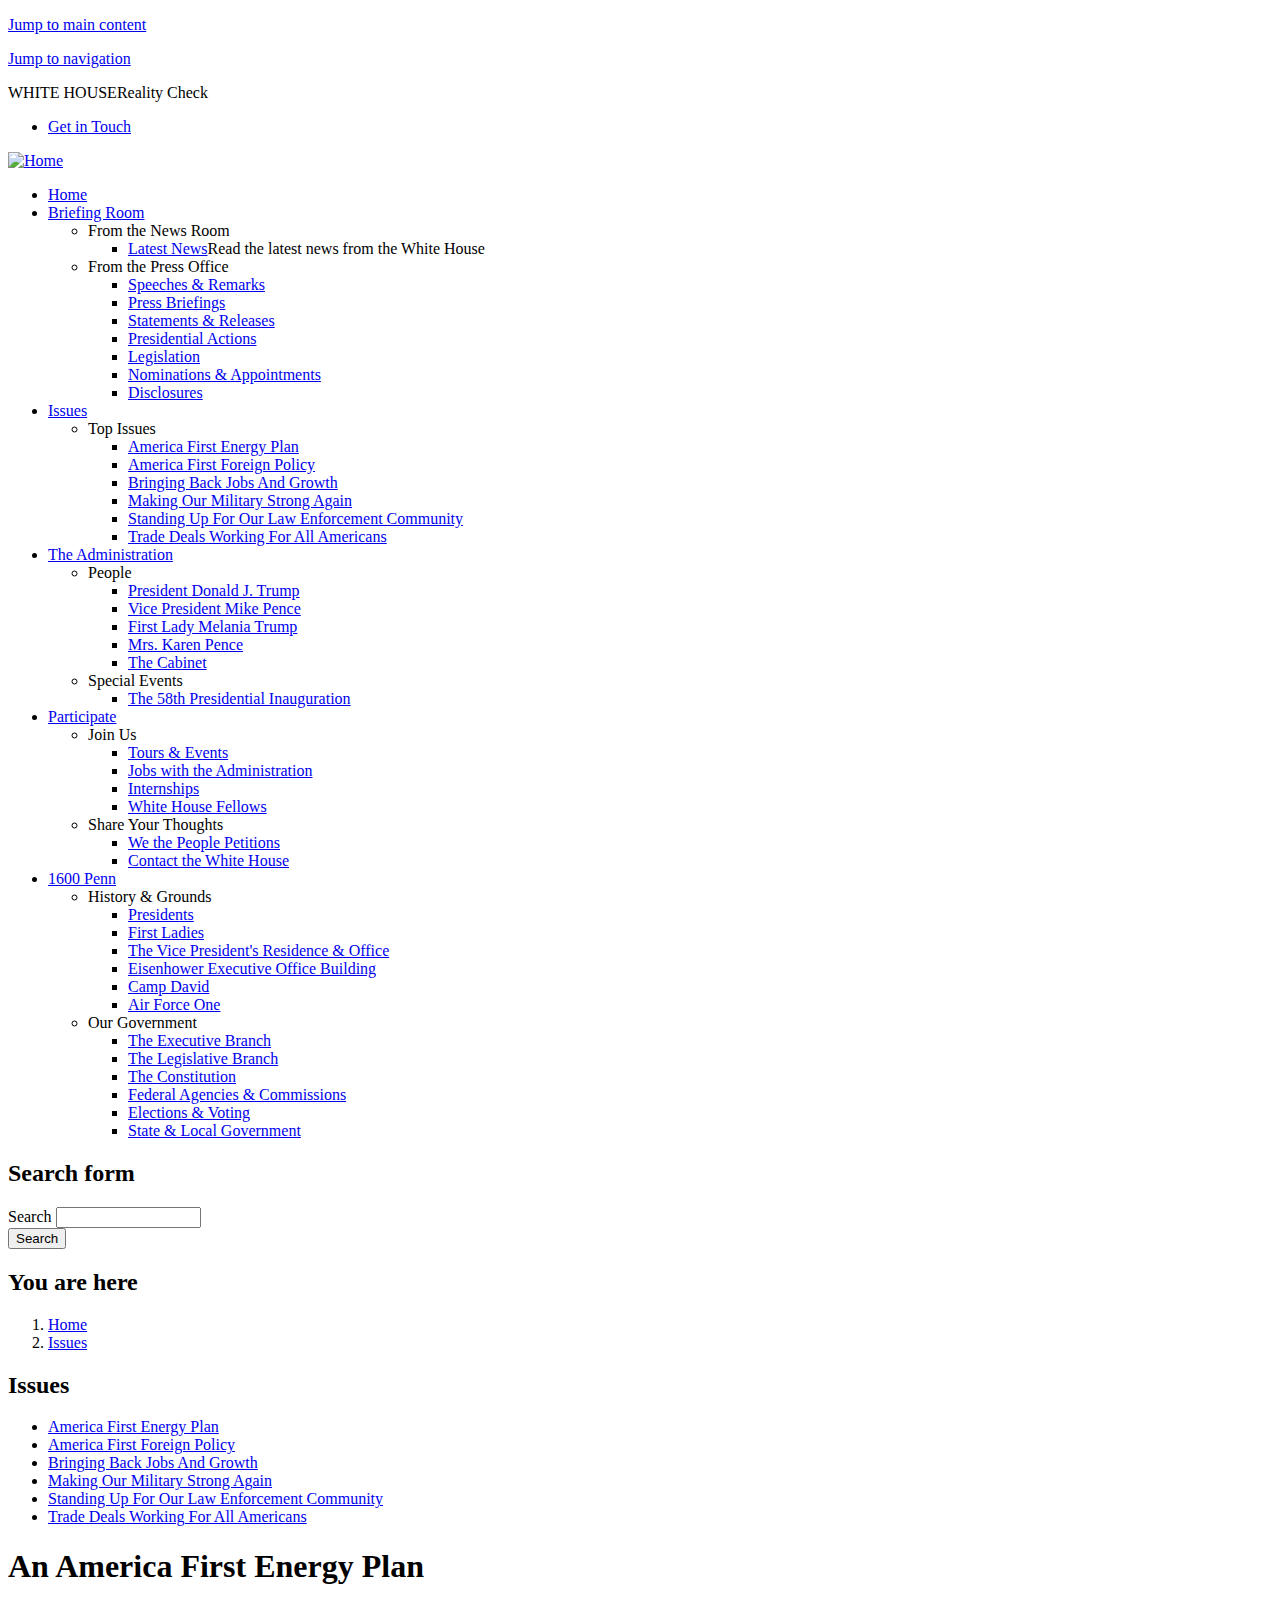
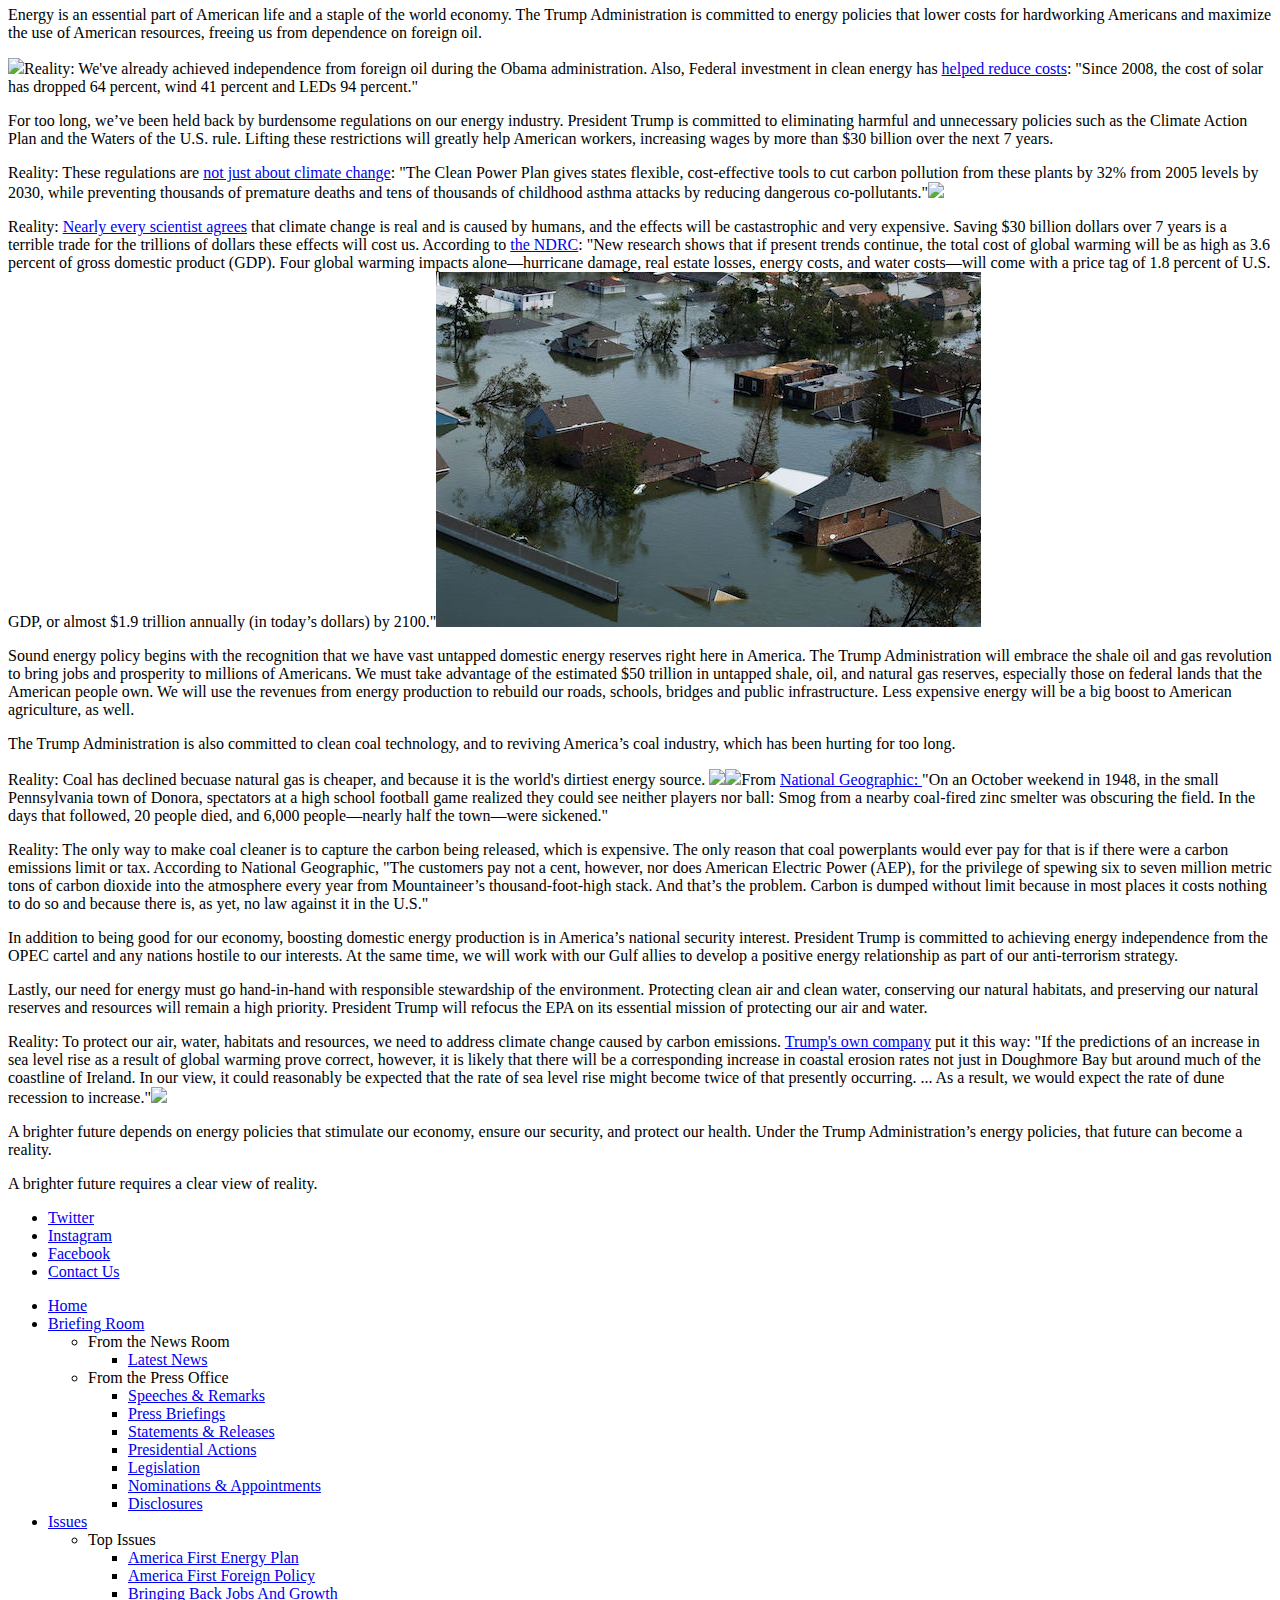
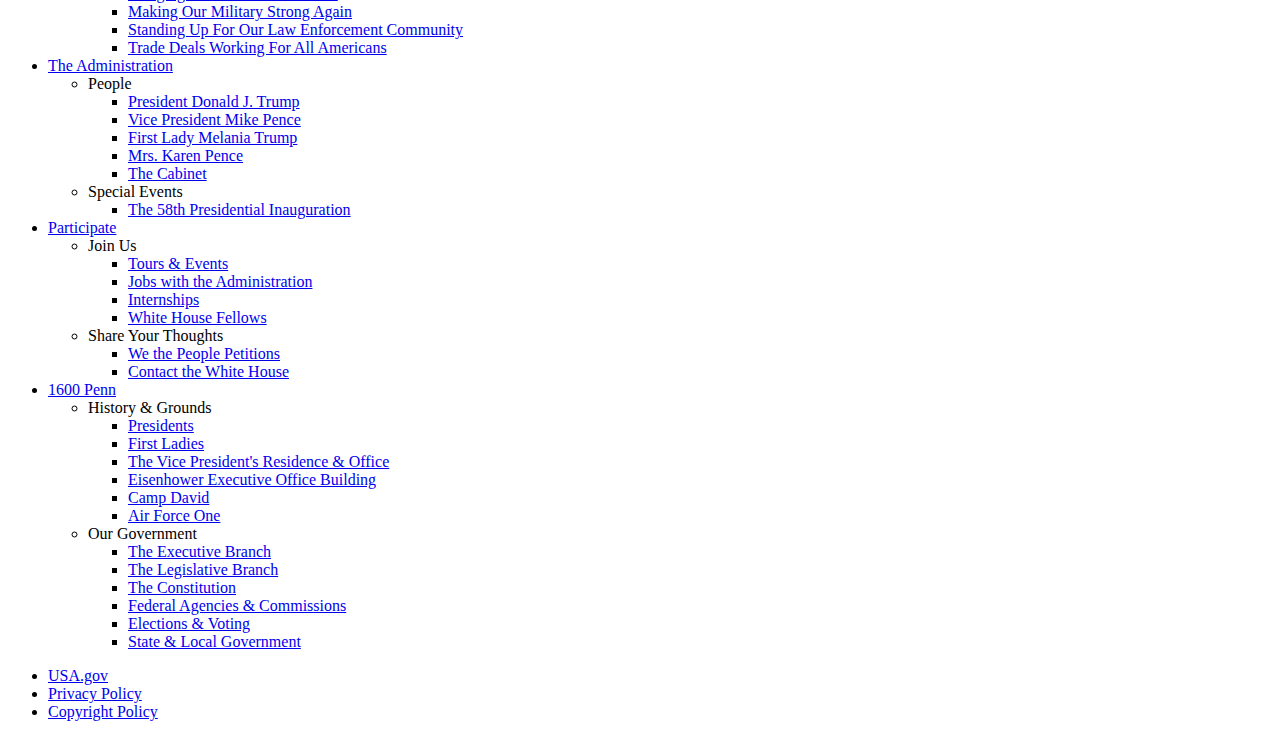
==== america-first-energy.html @ dc8fecbb "law-enforcement-community and trade-deals-working-all-americans" ====
<!DOCTYPE html>
<!--[if IEMobile 7]><html class="iem7"  lang="en" dir="ltr"><![endif]-->
<!--[if lte IE 6]><html class="lt-ie9 lt-ie8 lt-ie7"  lang="en" dir="ltr"><![endif]-->
<!--[if (IE 7)&(!IEMobile)]><html class="lt-ie9 lt-ie8"  lang="en" dir="ltr"><![endif]-->
<!--[if IE 8]><html class="lt-ie9"  lang="en" dir="ltr"><![endif]-->
<!--[if (gte IE 9)|(gt IEMobile 7)]><!--><html  lang="en" dir="ltr" prefix="content: http://purl.org/rss/1.0/modules/content/ dc: http://purl.org/dc/terms/ foaf: http://xmlns.com/foaf/0.1/ og: http://ogp.me/ns# rdfs: http://www.w3.org/2000/01/rdf-schema# sioc: http://rdfs.org/sioc/ns# sioct: http://rdfs.org/sioc/types# skos: http://www.w3.org/2004/02/skos/core# xsd: http://www.w3.org/2001/XMLSchema# fb: http://ogp.me/ns/fb# article: http://ogp.me/ns/article# book: http://ogp.me/ns/book# profile: http://ogp.me/ns/profile# video: http://ogp.me/ns/video#"><!--<![endif]-->

<head>
  <!--[if IE]><![endif]-->
<!--[if IE]><meta http-equiv="X-UA-Compatible" content="IE=edge,chrome=1" />
<![endif]--><meta charset="utf-8" />
  <title>An America First Energy Plan | whitehouserealitycheck.com</title>

      <meta name="MobileOptimized" content="width">
    <meta name="HandheldFriendly" content="true">
    <meta name="viewport" content="width=device-width">
    <meta http-equiv="cleartype" content="on">

  <link type="text/css" rel="stylesheet" href="wh.css" media="all" />
  </head>
<body class="html not-front not-logged-in no-sidebars page-node page-node- page-node-317521 node-type-forall-basic-page section-america-first-energy page-panels" >
      <p class="skip-link">
      <a href="#content-start" class="element-invisible element-focusable">Jump to main content</a>
    </p>
        <p id="skip-link">
      <a href="#block-menu-block-sixteenhundrednav-main" class="element-invisible element-focusable">Jump to navigation</a>
    </p>
      
<!-- !$page_manager_control: Only show these things if the page isn't a node under the control of page manager. -->
<!-- /!$page_manager_control -->

<!-- Main page content -->
<section id="page">
  



<div class="panelizer-view-mode node node-full node-forall-basic-page node-317521">
        <div class="panel-display panel-basic-single-content-col" >
  <header class="panel-panel panel-header">
   <div class="panel-pane pane-panels-mini pane-default-header clearfix"  >
  
  <div class="whr-takeover" id="whr-takeover" style="display:none;"></div>

<div class="whr-header-bg">
  <div class="whr-wrapper">
    <div class="whr-contact-slogan">
      <div class="panel-pane pane-page-slogan" >
  
      
  
  <span class="whr-lead">WHITE HOUSE</span><span class="factcheck">Reality Check</span>
  
  </div>

  <nav class="whr-contact-nav" >
    <div class="menu-block-wrapper menu-block-ctools-sixteenhundred-contact-nav-1 menu-name-sixteenhundred-contact-nav parent-mlid-0 menu-level-1">
  <ul class="menu"><li class="menu__item is-leaf first last leaf menu-mlid-2200426 horizontal-1-level-menu--menu-item whr-contact-nav--horizontal-1-level-menu--menu-item odd depth-1 no-children" data-position="1"><a href="/contact" class="menu__link">Get in Touch</a></li>
</ul></div>
  </nav>
    </div>
  </div>
  <div class="whr-navbar">
    <div class="whr-wrapper">
      <div class="panel-pane pane-page-logo" >
  
      
  
  <a href="/" rel="home" id="logo" title="Home"><img src="wh_logo_seal.png" alt="Home" /></a>
  
  </div>
<div id="block-menu-block-sixteenhundrednav-main"
     class="" tabindex="-1">
  <div id="main-menu-header" class="clearfix">
    <div id="icon-wrapper">
      <a href="#" role='tab' id="main-menu-toggle"><i class="fa fa-bars"></i></a>
    </div>
  </div>
  <div id="main-menu-content">
    <div class="menu-block-wrapper menu-block-ctools-sixteenhundred-main-nav-2 menu-name-sixteenhundred-main-nav parent-mlid-0 menu-level-1">
  <ul class="menu"><li class="first leaf menu-mlid-5816 main-nav--menu-item --main-nav--menu-item odd depth-1 no-children" data-position="1"><a href="/" class="no-header">Home<i class='fa fa-angle-down'></i></a></li>
<li class="expanded menu-mlid-5821 main-nav--menu-item --main-nav--menu-item even depth-1 children children-2" data-position="2"><a href="#">Briefing Room<i class='fa fa-angle-down'></i></a><ul class="menu"><div class="depth-2-wrapper"><li class="first expanded menu-mlid-5846 main-nav--menu-item --main-nav--menu-item odd depth-2 children children-1 menu-featured menu-featured-descs" data-position="1"><span class="nolink">From the News Room</span><ul class="menu-featured__column"><li class="first last leaf menu-mlid-5856 main-nav--menu-item --main-nav--menu-item odd depth-3 no-children" data-position="1"><div class="menu-featured__item"><a href="/blog" title="Read the latest news from the White House" class="menu-featured__link">Latest News</a><span class="menu-featured__description">Read the latest news from the White House</span></div></li>
</ul></li>
<li class="menu__item is-expanded last expanded menu-mlid-77741 main-nav--menu-item --main-nav--menu-item even depth-2 children children-7" data-position="2"><span class="menu__link nolink">From the Press Office</span><ul class="menu"><li class="menu__item is-leaf first leaf menu-mlid-5891 main-nav--menu-item --main-nav--menu-item odd depth-3 no-children" data-position="1"><a href="/briefing-room/speeches-and-remarks" class="menu__link">Speeches &amp; Remarks</a></li>
<li class="menu__item is-leaf leaf menu-mlid-5896 main-nav--menu-item --main-nav--menu-item even depth-3 no-children" data-position="2"><a href="/briefing-room/press-briefings" class="menu__link">Press Briefings</a></li>
<li class="menu__item is-leaf leaf menu-mlid-5901 main-nav--menu-item --main-nav--menu-item odd depth-3 no-children" data-position="3"><a href="/briefing-room/statements-and-releases" class="menu__link">Statements &amp; Releases</a></li>
<li class="menu__item is-parent is-leaf leaf has-children menu-mlid-5911 main-nav--menu-item --main-nav--menu-item even depth-3 no-children" data-position="4"><a href="/briefing-room/presidential-actions" class="menu__link">Presidential Actions</a></li>
<li class="menu__item is-leaf leaf menu-mlid-5916 main-nav--menu-item --main-nav--menu-item odd depth-3 no-children" data-position="5"><a href="/briefing-room/legislation" class="menu__link">Legislation</a></li>
<li class="menu__item is-leaf leaf menu-mlid-142711 main-nav--menu-item --main-nav--menu-item even depth-3 no-children" data-position="6"><a href="/briefing-room/nominations-and-appointments" class="menu__link">Nominations &amp; Appointments</a></li>
<li class="menu__item is-leaf last leaf menu-mlid-142716 main-nav--menu-item --main-nav--menu-item odd depth-3 no-children" data-position="7"><a href="/briefing-room/disclosures" class="menu__link">Disclosures</a></li>
</ul></li>
</div></ul></li>
<li class="expanded active-trail active menu-mlid-5826 main-nav--menu-item --main-nav--menu-item odd depth-1 children children-1" data-position="3"><a href="%" class="active-trail active-trail active">Issues<i class='fa fa-angle-down'></i></a><ul class="menu"><div class="depth-2-wrapper"><li class="menu__item is-active-trail is-expanded first last expanded active-trail menu-mlid-5936 main-nav--menu-item --main-nav--menu-item odd depth-2 children children-6" data-position="1"><span class="menu__link is-active-trail active-trail nolink">Top Issues</span><ul class="menu"><li class="menu__item is-active is-active-trail is-leaf first leaf active-trail active menu-mlid-2200631 main-nav--menu-item --main-nav--menu-item odd depth-3 no-children" data-position="1"><a href="/america-first-energy.html" class="menu__link is-active-trail is-active-trail active-trail active-trail active">America First Energy Plan</a></li>
<li class="menu__item is-leaf leaf menu-mlid-2200636 main-nav--menu-item --main-nav--menu-item even depth-3 no-children" data-position="2"><a href="/america-first-foreign-policy.html" class="menu__link">America First Foreign Policy</a></li>
<li class="menu__item is-leaf leaf menu-mlid-2200626 main-nav--menu-item --main-nav--menu-item odd depth-3 no-children" data-position="3"><a href="/bringing-back-jobs-and-growth.html" class="menu__link">Bringing Back Jobs And Growth</a></li>
<li class="menu__item is-leaf leaf menu-mlid-2200646 main-nav--menu-item --main-nav--menu-item even depth-3 no-children" data-position="4"><a href="/making-our-military-strong-again.html" class="menu__link">Making Our Military Strong Again</a></li>
<li class="menu__item is-leaf leaf menu-mlid-2200641 main-nav--menu-item --main-nav--menu-item odd depth-3 no-children" data-position="5"><a href="/law-enforcement-community.html" class="menu__link">Standing Up For Our Law Enforcement Community</a></li>
<li class="menu__item is-leaf last leaf menu-mlid-2200711 main-nav--menu-item --main-nav--menu-item even depth-3 no-children" data-position="6"><a href="/trade-deals-working-all-americans.html" class="menu__link">Trade Deals Working For All Americans</a></li>
</ul></li>
</div></ul></li>
<li class="expanded menu-mlid-5831 main-nav--menu-item --main-nav--menu-item even depth-1 children children-2" data-position="4"><a href="#">The Administration<i class='fa fa-angle-down'></i></a><ul class="menu"><div class="depth-2-wrapper"><li class="menu__item is-expanded first expanded menu-mlid-6076 main-nav--menu-item --main-nav--menu-item odd depth-2 children children-5" data-position="1"><span class="menu__link nolink">People</span><ul class="menu"><li class="menu__item is-leaf first leaf menu-mlid-45996 main-nav--menu-item --main-nav--menu-item odd depth-3 no-children" data-position="1"><a href="/administration/president-trump" class="menu__link">President Donald J. Trump</a></li>
<li class="menu__item is-leaf leaf menu-mlid-46116 main-nav--menu-item --main-nav--menu-item even depth-3 no-children" data-position="2"><a href="/administration/vice-president-pence" class="menu__link">Vice President Mike Pence</a></li>
<li class="menu__item is-leaf leaf menu-mlid-45356 main-nav--menu-item --main-nav--menu-item odd depth-3 no-children" data-position="3"><a href="/administration/first-lady-melania-trump" class="menu__link">First Lady Melania Trump</a></li>
<li class="menu__item is-leaf leaf menu-mlid-45961 main-nav--menu-item --main-nav--menu-item even depth-3 no-children" data-position="4"><a href="/administration/karen-pence" class="menu__link">Mrs. Karen Pence</a></li>
<li class="menu__item is-leaf last leaf menu-mlid-35121 main-nav--menu-item --main-nav--menu-item odd depth-3 no-children" data-position="5"><a href="/administration/cabinet" class="menu__link">The Cabinet</a></li>
</ul></li>
<li class="menu__item is-expanded last expanded menu-mlid-6091 main-nav--menu-item --main-nav--menu-item even depth-2 children children-1" data-position="2"><span class="menu__link nolink">Special Events</span><ul class="menu"><li class="menu__item is-leaf first last leaf menu-mlid-6176 main-nav--menu-item --main-nav--menu-item odd depth-3 no-children" data-position="1"><a href="/" class="menu__link">The 58th Presidential Inauguration</a></li>
</ul></li>
</div></ul></li>
<li class="expanded menu-mlid-5836 main-nav--menu-item --main-nav--menu-item odd depth-1 children children-2" data-position="5"><a href="#">Participate<i class='fa fa-angle-down'></i></a><ul class="menu"><div class="depth-2-wrapper"><li class="menu__item is-expanded first expanded menu-mlid-6196 main-nav--menu-item --main-nav--menu-item odd depth-2 children children-4" data-position="1"><span class="menu__link nolink">Join Us</span><ul class="menu"><li class="menu__item is-leaf first leaf menu-mlid-108026 main-nav--menu-item --main-nav--menu-item odd depth-3 no-children" data-position="1"><a href="/participate/tours-and-events" class="menu__link">Tours &amp; Events</a></li>
<li class="menu__item is-leaf leaf menu-mlid-6241 main-nav--menu-item --main-nav--menu-item even depth-3 no-children" data-position="2"><a href="/" class="menu__link">Jobs with the Administration</a></li>
<li class="menu__item is-parent is-leaf leaf has-children menu-mlid-112596 main-nav--menu-item --main-nav--menu-item odd depth-3 no-children" data-position="3"><a href="/participate/internships" class="menu__link">Internships</a></li>
<li class="menu__item is-parent is-leaf last leaf has-children menu-mlid-207321 main-nav--menu-item --main-nav--menu-item even depth-3 no-children" data-position="4"><a href="/participate/fellows" class="menu__link">White House Fellows</a></li>
</ul></li>
<li class="menu__item is-expanded last expanded menu-mlid-6201 main-nav--menu-item --main-nav--menu-item even depth-2 children children-2" data-position="2"><span class="menu__link nolink">Share Your Thoughts</span><ul class="menu"><li class="menu__item is-leaf first leaf menu-mlid-6261 main-nav--menu-item --main-nav--menu-item odd depth-3 no-children" data-position="1"><a href="/" class="menu__link">We the People Petitions</a></li>
<li class="menu__item is-leaf last leaf menu-mlid-6266 main-nav--menu-item --main-nav--menu-item even depth-3 no-children" data-position="2"><a href="/contact" class="menu__link">Contact the White House</a></li>
</ul></li>
</div></ul></li>
<li class="last expanded menu-mlid-5841 main-nav--menu-item --main-nav--menu-item even depth-1 children children-2" data-position="6"><a href="#">1600 Penn<i class='fa fa-angle-down'></i></a><ul class="menu"><div class="depth-2-wrapper"><li class="menu__item is-expanded first expanded menu-mlid-6296 main-nav--menu-item --main-nav--menu-item odd depth-2 children children-6" data-position="1"><span class="menu__link nolink">History &amp; Grounds</span><ul class="menu"><li class="menu__item is-leaf first leaf menu-mlid-86676 main-nav--menu-item --main-nav--menu-item odd depth-3 no-children" data-position="1"><a href="/1600/Presidents" class="menu__link">Presidents</a></li>
<li class="menu__item is-leaf leaf menu-mlid-86891 main-nav--menu-item --main-nav--menu-item even depth-3 no-children" data-position="2"><a href="/1600/first-ladies" class="menu__link">First Ladies</a></li>
<li class="menu__item is-leaf leaf menu-mlid-93186 main-nav--menu-item --main-nav--menu-item odd depth-3 no-children" data-position="3"><a href="/1600/vp-residence" class="menu__link">The Vice President&#039;s Residence &amp; Office</a></li>
<li class="menu__item is-leaf leaf menu-mlid-93191 main-nav--menu-item --main-nav--menu-item even depth-3 no-children" data-position="4"><a href="/1600/eeob" class="menu__link">Eisenhower Executive Office Building</a></li>
<li class="menu__item is-leaf leaf menu-mlid-93181 main-nav--menu-item --main-nav--menu-item odd depth-3 no-children" data-position="5"><a href="/1600/camp-david" class="menu__link">Camp David</a></li>
<li class="menu__item is-leaf last leaf menu-mlid-91831 main-nav--menu-item --main-nav--menu-item even depth-3 no-children" data-position="6"><a href="/1600/air-force-one" class="menu__link">Air Force One</a></li>
</ul></li>
<li class="menu__item is-expanded last expanded menu-mlid-6301 main-nav--menu-item --main-nav--menu-item even depth-2 children children-6" data-position="2"><span class="menu__link nolink">Our Government</span><ul class="menu"><li class="menu__item is-leaf first leaf menu-mlid-93196 main-nav--menu-item --main-nav--menu-item odd depth-3 no-children" data-position="1"><a href="/1600/executive-branch" class="menu__link">The Executive Branch</a></li>
<li class="menu__item is-leaf leaf menu-mlid-93201 main-nav--menu-item --main-nav--menu-item even depth-3 no-children" data-position="2"><a href="/1600/legislative-branch" class="menu__link">The Legislative Branch</a></li>
<li class="menu__item is-leaf leaf menu-mlid-93211 main-nav--menu-item --main-nav--menu-item odd depth-3 no-children" data-position="3"><a href="/1600/constitution" class="menu__link">The Constitution</a></li>
<li class="menu__item is-leaf leaf menu-mlid-93216 main-nav--menu-item --main-nav--menu-item even depth-3 no-children" data-position="4"><a href="/1600/federal-agencies-and-commissions" class="menu__link">Federal Agencies &amp; Commissions</a></li>
<li class="menu__item is-leaf leaf menu-mlid-93231 main-nav--menu-item --main-nav--menu-item odd depth-3 no-children" data-position="5"><a href="/1600/elections-and-voting" class="menu__link">Elections &amp; Voting</a></li>
<li class="menu__item is-leaf last leaf menu-mlid-93226 main-nav--menu-item --main-nav--menu-item even depth-3 no-children" data-position="6"><a href="/1600/state-and-local-government" class="menu__link">State &amp; Local Government</a></li>
</ul></li>
</div></ul></li>
</ul></div>
  </div>
</div>
<div class="panel-pane pane-block pane-search-form sitewide-header--search-form" >
  
      
  
  <form action="search" method="get" id="search-block-form" accept-charset="UTF-8"><div><div class="container-inline">
      <h2 class="element-invisible">Search form</h2>
    <div class="form-item form-type-textfield form-item-query">
  <label class="element-invisible" for="edit-search-block-form--2">Search </label>
 <input title="Enter the terms you wish to search for." type="text" id="edit-search-block-form--2" name="query" value="" size="15" maxlength="128" class="form-text" />
</div>
<div class="form-actions form-wrapper" id="edit-actions"><input type="submit" id="edit-submit" name="op" value="Search" class="form-submit" /></div><input type="hidden" name="affiliate" value="wh" />
</div>
</div></form>
  
  </div>
    </div>
  </div>
</div>
<div class="whr-wrapper">
  <div class="panel-pane pane-page-breadcrumb" >
  
      
  
  <nav class="breadcrumb" role="navigation"><h2 class="element-invisible">You are here</h2><ol><li><a href="/">Home</a></li><li><a href="/america-first-energy.html" class="active">Issues</a></li></ol></nav>
  
  </div>
</div>


</div>
  </header>
    <div class="panel-panel panel-wrapper panel-col-section-all">

      <div class="panel-panel panel-col panel-col-section-menu">
       <div class="panel-pane pane-block pane-menu-block-forall-secondary-nav" >
  
        <h2 class="pane-title"><span class="active-trail nolink">Issues</span></h2>
    
  
  <div class="menu-block-wrapper menu-block-forall_secondary_nav menu-name-sixteenhundred-main-nav parent-mlid-0 menu-level-3">
  <ul class="menu"><li class="menu__item is-leaf first leaf odd depth-3 no-children" data-position="1"><a href="/america-first-energy.html" class="menu__link active">America First Energy Plan</a></li>
<li class="menu__item is-leaf leaf even depth-3 no-children" data-position="2"><a href="/america-first-foreign-policy.html" class="menu__link">America First Foreign Policy</a></li>
<li class="menu__item is-leaf leaf odd depth-3 no-children" data-position="3"><a href="/bringing-back-jobs-and-growth.html" class="menu__link">Bringing Back Jobs And Growth</a></li>
<li class="menu__item is-leaf leaf even depth-3 no-children" data-position="4"><a href="/making-our-military-strong-again.html" class="menu__link">Making Our Military Strong Again</a></li>
<li class="menu__item is-leaf leaf odd depth-3 no-children" data-position="5"><a href="/law-enforcement-community.html" class="menu__link">Standing Up For Our Law Enforcement Community</a></li>
<li class="menu__item is-leaf last leaf even depth-3 no-children" data-position="6"><a href="/trade-deals-working-all-americans.html" class="menu__link">Trade Deals Working For All Americans</a></li>
</ul></div>

  
  </div>
      </div>

      <div id="content-start" class="panel-panel panel-col panel-col-section-content" tabindex="-1">
       <div class="panel-pane pane-node-title" >
  
      
  
  <h1>An America First Energy Plan</h1>

  
  </div>
<div class="panel-pane pane-entity-field pane-node-field-forall-basic-page-body" >
  
      
  
  <div class="field field-name-field-forall-basic-page-body field-type-text-long field-label-hidden forall-body"><div class="field-items"><div class="field-item even"><p>
	Energy is an essential part of American life and a staple of the world economy. The Trump Administration is committed to energy policies that lower costs for hardworking Americans and maximize the use of American resources, freeing us from dependence on foreign oil.</p><p> <span class="factcheck"><img src="us_energy_imports.png" class="factcheckbox" /><span class="factcheck">Reality: We've already achieved independence from foreign oil during the Obama administration. Also, Federal investment in clean energy has <a href="https://obamawhitehouse.archives.gov/the-record/climate">helped reduce costs</a>: "Since 2008, the cost of solar has dropped 64 percent, wind 41 percent and LEDs 94 percent."</span></p>

<p>
	For too long, we’ve been held back by burdensome regulations on our energy industry. President Trump is committed to eliminating harmful and unnecessary policies such as the Climate Action Plan and the Waters of the U.S. rule. Lifting these restrictions will greatly help American workers, increasing wages by more than $30 billion over the next 7 years.</p><p><span class="factcheck">Reality: These regulations are <a href="https://obamawhitehouse.archives.gov/the-record/climate">not just about climate change</a>: "The Clean Power Plan gives states flexible, cost-effective tools to cut carbon pollution from these plants by 32% from 2005 levels by 2030, while preventing thousands of premature deaths and tens of thousands of childhood asthma attacks by reducing dangerous co-pollutants."<img src="asthma.jpg"/></span></p><p><span class="factcheck">Reality: <a href="http://climate.nasa.gov/scientific-consensus/">Nearly every scientist agrees</a> that climate change is real and is caused by humans, and the effects will be castastrophic and very expensive. Saving $30 billion dollars over 7 years is a terrible trade for the trillions of dollars these effects will cost us. According to <a href="https://www.nrdc.org/sites/default/files/cost.pdf">the NDRC</a>: "New research shows that if present trends continue, the total cost of global warming will be as high as 3.6 percent of gross domestic product (GDP). Four global warming impacts alone—hurricane damage, real estate losses, energy costs, and water costs—will come with a price tag of 1.8 percent of U.S. GDP, or almost $1.9 trillion annually (in today’s dollars) by 2100."<img src="FEMA_-_18094_-_Photograph_by_Jocelyn_Augustino_taken_on_08-30-2005_in_Louisiana.jpg"/></span></p>

<p>
	Sound energy policy begins with the recognition that we have vast untapped domestic energy reserves right here in America. The Trump Administration will embrace the shale oil and gas revolution to bring jobs and prosperity to millions of Americans. We must take advantage of the estimated $50 trillion in untapped shale, oil, and natural gas reserves, especially those on federal lands that the American people own. We will use the revenues from energy production to rebuild our roads, schools, bridges and public infrastructure. Less expensive energy will be a big boost to American agriculture, as well.</p>

<p>
	The Trump Administration is also committed to clean coal technology, and to reviving America’s coal industry, which has been hurting for too long.</p>
  
<p class="factcheck">Reality: Coal has declined becuase natural gas is cheaper, and because it is the world's dirtiest energy source. <img src="natural_gas_vs_coal_price.png"/><img src="donora-oct.-30-960x450_c.jpg" class="factcheckbox" />From <a href="http://ngm.nationalgeographic.com/2014/04/coal/nijhuis-text">National Geographic: </a>"On an October weekend in 1948, in the small Pennsylvania town of Donora, spectators at a high school football game realized they could see neither players nor ball: Smog from a nearby coal-fired zinc smelter was obscuring the field. In the days that followed, 20 people died, and 6,000 people—nearly half the town—were sickened."</p><p class="factcheck">Reality: The only way to make coal cleaner is to capture the carbon being released, which is expensive. The only reason that coal powerplants would ever pay for that is if there were a carbon emissions limit or tax. According to National Geographic, "The customers pay not a cent, however, nor does American Electric Power (AEP), for the privilege of spewing six to seven million metric tons of carbon dioxide into the atmosphere every year from Mountaineer’s thousand-foot-high stack. And that’s the problem. Carbon is dumped without limit because in most places it costs nothing to do so and because there is, as yet, no law against it in the U.S."</p>

<p>
	In addition to being good for our economy, boosting domestic energy production is in America’s national security interest. President Trump is committed to achieving energy independence from the OPEC cartel and any nations hostile to our interests. At the same time, we will work with our Gulf allies to develop a positive energy relationship as part of our anti-terrorism strategy.</p>

<p>
	Lastly, our need for energy must go hand-in-hand with responsible stewardship of the environment. Protecting clean air and clean water, conserving our natural habitats, and preserving our natural reserves and resources will remain a high priority. President Trump will refocus the EPA on its essential mission of protecting our air and water.</p>

<p class="factcheck">Reality: To protect our air, water, habitats and resources, we need to address climate change caused by carbon emissions. <a href="http://www.politico.com/story/2016/05/donald-trump-climate-change-golf-course-223436">Trump's own company</a> put it this way: "If the predictions of an increase in sea level rise as a result of global warming prove correct, however, it is likely that there will be a corresponding increase in coastal erosion rates not just in Doughmore Bay but around much of the coastline of Ireland. In our view, it could reasonably be expected that the rate of sea level rise might become twice of that presently occurring. ... As a result, we would expect the rate of dune recession to increase."<img src="house_erosion.jpg" /></p>

<p>
	A brighter future depends on energy policies that stimulate our economy, ensure our security, and protect our health. Under the Trump Administration’s energy policies, that future can become a reality.</p>
<p class="factcheck">A brighter future requires a clear view of reality.</p>
</div></div></div>
  
  </div>
      </div>

      <div class="panel-panel panel-col panel-col-section-share">
        <div id = "section-share-wrapper">
                  </div>
      </div>

    </div>
  <footer class="panel-panel panel-footer">
  
  <footer class="panel-pane pane-panels-mini pane-default-sitewide-footer sitewide-footer" >
    <div class="sitewide-footer__wrapper">
      
  <nav class="sitewide-footer--social-nav" >
    <div class="menu-block-wrapper menu-block-ctools-sixteenhundred-social-nav-1 menu-name-sixteenhundred-social-nav parent-mlid-0 menu-level-1">
  <ul class="menu"><li class="menu__item is-leaf first leaf menu-mlid-6411 horizontal-social-menu--menu-item sitewide-footer--social-nav--horizontal-social-menu--menu-item odd depth-1 no-children" data-position="1"><a href="http://twitter.com/" class="menu__link" title="Follow the Whitehouse on Twitter."><span class="fa fa-twitter"></span><span class="element-invisible">Twitter</span></a></li>
<li class="menu__item is-leaf leaf menu-mlid-6416 horizontal-social-menu--menu-item sitewide-footer--social-nav--horizontal-social-menu--menu-item even depth-1 no-children" data-position="2"><a href="http://instagram.com/" class="menu__link" title="See the Whitehouse on Instagram."><span class="fa fa-instagram"></span><span class="element-invisible">Instagram</span></a></li>
<li class="menu__item is-leaf leaf menu-mlid-6421 horizontal-social-menu--menu-item sitewide-footer--social-nav--horizontal-social-menu--menu-item odd depth-1 no-children" data-position="3"><a href="http://facebook.com/" class="menu__link" title="Like the Whitehouse on Facebook."><span class="fa fa-facebook"></span><span class="element-invisible">Facebook</span></a></li>
<li class="menu__item is-leaf last leaf menu-mlid-6441 horizontal-social-menu--menu-item sitewide-footer--social-nav--horizontal-social-menu--menu-item even depth-1 no-children" data-position="4"><a href="/contact" class="menu__link sitewide-footer--social-nav__border sitewide-footer--social-nav__contact-link" title="Contact the Whitehouse."><span class="fa fa-comment"></span><span class="element-invisible">Contact Us</span></a></li>
</ul></div>
  </nav>

  <nav class="panel-pane pane-menu-tree pane-sixteenhundred-main-nav sitewide-footer--main-nav horizontal-3-level-menu" >
    <div class="menu-block-wrapper menu-block-ctools-sixteenhundred-main-nav-1 menu-name-sixteenhundred-main-nav parent-mlid-0 menu-level-1">
  <ul class="menu"><li class="menu__item is-leaf first leaf menu-mlid-5816 horizontal-3-level-menu--menu-item sitewide-footer--main-nav--horizontal-3-level-menu--menu-item sitewide-footer--main-nav--menu-level-1 horizontal-3-level-menu__top-item odd depth-1 no-children" data-position="1"><a href="/" class="menu__link no-header">Home</a></li>
<li class="menu__item is-expanded expanded menu-mlid-5821 horizontal-3-level-menu--menu-item sitewide-footer--main-nav--horizontal-3-level-menu--menu-item sitewide-footer--main-nav--menu-level-1 even depth-1 children children-2" data-position="2"><a href="/blog" class="menu__link">Briefing Room</a><ul class="menu"><li class="menu__item is-expanded first expanded menu-mlid-5846 horizontal-3-level-menu--menu-item sitewide-footer--main-nav--horizontal-3-level-menu--menu-item sitewide-footer--main-nav--menu-level-2 odd depth-2 children children-1 menu-featured menu-featured-descs" data-position="1"><span class="menu__link nolink">From the News Room</span><ul class="menu"><li class="menu__item is-leaf first last leaf menu-mlid-5856 horizontal-3-level-menu--menu-item sitewide-footer--main-nav--horizontal-3-level-menu--menu-item sitewide-footer--main-nav--menu-level-3 odd depth-3 no-children" data-position="1"><a href="/blog" title="Read the latest news from the White House" class="menu__link">Latest News</a></li>
</ul></li>
<li class="menu__item is-expanded last expanded menu-mlid-77741 horizontal-3-level-menu--menu-item sitewide-footer--main-nav--horizontal-3-level-menu--menu-item sitewide-footer--main-nav--menu-level-2 even depth-2 children children-7" data-position="2"><span class="menu__link nolink">From the Press Office</span><ul class="menu"><li class="menu__item is-leaf first leaf menu-mlid-5891 horizontal-3-level-menu--menu-item sitewide-footer--main-nav--horizontal-3-level-menu--menu-item sitewide-footer--main-nav--menu-level-3 odd depth-3 no-children" data-position="1"><a href="/briefing-room/speeches-and-remarks" class="menu__link">Speeches &amp; Remarks</a></li>
<li class="menu__item is-leaf leaf menu-mlid-5896 horizontal-3-level-menu--menu-item sitewide-footer--main-nav--horizontal-3-level-menu--menu-item sitewide-footer--main-nav--menu-level-3 even depth-3 no-children" data-position="2"><a href="/briefing-room/press-briefings" class="menu__link">Press Briefings</a></li>
<li class="menu__item is-leaf leaf menu-mlid-5901 horizontal-3-level-menu--menu-item sitewide-footer--main-nav--horizontal-3-level-menu--menu-item sitewide-footer--main-nav--menu-level-3 odd depth-3 no-children" data-position="3"><a href="/briefing-room/statements-and-releases" class="menu__link">Statements &amp; Releases</a></li>
<li class="menu__item is-parent is-leaf leaf has-children menu-mlid-5911 horizontal-3-level-menu--menu-item sitewide-footer--main-nav--horizontal-3-level-menu--menu-item sitewide-footer--main-nav--menu-level-3 even depth-3 no-children" data-position="4"><a href="/briefing-room/presidential-actions" class="menu__link">Presidential Actions</a></li>
<li class="menu__item is-leaf leaf menu-mlid-5916 horizontal-3-level-menu--menu-item sitewide-footer--main-nav--horizontal-3-level-menu--menu-item sitewide-footer--main-nav--menu-level-3 odd depth-3 no-children" data-position="5"><a href="/briefing-room/legislation" class="menu__link">Legislation</a></li>
<li class="menu__item is-leaf leaf menu-mlid-142711 horizontal-3-level-menu--menu-item sitewide-footer--main-nav--horizontal-3-level-menu--menu-item sitewide-footer--main-nav--menu-level-3 even depth-3 no-children" data-position="6"><a href="/briefing-room/nominations-and-appointments" class="menu__link">Nominations &amp; Appointments</a></li>
<li class="menu__item is-leaf last leaf menu-mlid-142716 horizontal-3-level-menu--menu-item sitewide-footer--main-nav--horizontal-3-level-menu--menu-item sitewide-footer--main-nav--menu-level-3 odd depth-3 no-children" data-position="7"><a href="/briefing-room/disclosures" class="menu__link">Disclosures</a></li>
</ul></li>
</ul></li>
<li class="menu__item is-active is-active-trail is-expanded expanded active-trail active menu-mlid-5826 horizontal-3-level-menu--menu-item sitewide-footer--main-nav--horizontal-3-level-menu--menu-item sitewide-footer--main-nav--menu-level-1 odd depth-1 children children-1" data-position="3"><a href="/america-first-energy.html" class="menu__link is-active-trail active-trail active">Issues</a><ul class="menu"><li class="menu__item is-active-trail is-expanded first last expanded active-trail menu-mlid-5936 horizontal-3-level-menu--menu-item sitewide-footer--main-nav--horizontal-3-level-menu--menu-item sitewide-footer--main-nav--menu-level-2 odd depth-2 children children-6" data-position="1"><span class="menu__link is-active-trail active-trail nolink">Top Issues</span><ul class="menu"><li class="menu__item is-active is-active-trail is-leaf first leaf active-trail active menu-mlid-2200631 horizontal-3-level-menu--menu-item sitewide-footer--main-nav--horizontal-3-level-menu--menu-item sitewide-footer--main-nav--menu-level-3 odd depth-3 no-children" data-position="1"><a href="/america-first-energy.html" class="menu__link is-active-trail active-trail active">America First Energy Plan</a></li>
<li class="menu__item is-leaf leaf menu-mlid-2200636 horizontal-3-level-menu--menu-item sitewide-footer--main-nav--horizontal-3-level-menu--menu-item sitewide-footer--main-nav--menu-level-3 even depth-3 no-children" data-position="2"><a href="/america-first-foreign-policy.html" class="menu__link">America First Foreign Policy</a></li>
<li class="menu__item is-leaf leaf menu-mlid-2200626 horizontal-3-level-menu--menu-item sitewide-footer--main-nav--horizontal-3-level-menu--menu-item sitewide-footer--main-nav--menu-level-3 odd depth-3 no-children" data-position="3"><a href="/bringing-back-jobs-and-growth.html" class="menu__link">Bringing Back Jobs And Growth</a></li>
<li class="menu__item is-leaf leaf menu-mlid-2200646 horizontal-3-level-menu--menu-item sitewide-footer--main-nav--horizontal-3-level-menu--menu-item sitewide-footer--main-nav--menu-level-3 even depth-3 no-children" data-position="4"><a href="/making-our-military-strong-again.html" class="menu__link">Making Our Military Strong Again</a></li>
<li class="menu__item is-leaf leaf menu-mlid-2200641 horizontal-3-level-menu--menu-item sitewide-footer--main-nav--horizontal-3-level-menu--menu-item sitewide-footer--main-nav--menu-level-3 odd depth-3 no-children" data-position="5"><a href="/law-enforcement-community.html" class="menu__link">Standing Up For Our Law Enforcement Community</a></li>
<li class="menu__item is-leaf last leaf menu-mlid-2200711 horizontal-3-level-menu--menu-item sitewide-footer--main-nav--horizontal-3-level-menu--menu-item sitewide-footer--main-nav--menu-level-3 even depth-3 no-children" data-position="6"><a href="/trade-deals-working-all-americans.html" class="menu__link">Trade Deals Working For All Americans</a></li>
</ul></li>
</ul></li>
<li class="menu__item is-expanded expanded menu-mlid-5831 horizontal-3-level-menu--menu-item sitewide-footer--main-nav--horizontal-3-level-menu--menu-item sitewide-footer--main-nav--menu-level-1 even depth-1 children children-2" data-position="4"><a href="/administration/president-trump" class="menu__link">The Administration</a><ul class="menu"><li class="menu__item is-expanded first expanded menu-mlid-6076 horizontal-3-level-menu--menu-item sitewide-footer--main-nav--horizontal-3-level-menu--menu-item sitewide-footer--main-nav--menu-level-2 odd depth-2 children children-5" data-position="1"><span class="menu__link nolink">People</span><ul class="menu"><li class="menu__item is-leaf first leaf menu-mlid-45996 horizontal-3-level-menu--menu-item sitewide-footer--main-nav--horizontal-3-level-menu--menu-item sitewide-footer--main-nav--menu-level-3 odd depth-3 no-children" data-position="1"><a href="/administration/president-trump" class="menu__link">President Donald J. Trump</a></li>
<li class="menu__item is-leaf leaf menu-mlid-46116 horizontal-3-level-menu--menu-item sitewide-footer--main-nav--horizontal-3-level-menu--menu-item sitewide-footer--main-nav--menu-level-3 even depth-3 no-children" data-position="2"><a href="/administration/vice-president-pence" class="menu__link">Vice President Mike Pence</a></li>
<li class="menu__item is-leaf leaf menu-mlid-45356 horizontal-3-level-menu--menu-item sitewide-footer--main-nav--horizontal-3-level-menu--menu-item sitewide-footer--main-nav--menu-level-3 odd depth-3 no-children" data-position="3"><a href="/administration/first-lady-melania-trump" class="menu__link">First Lady Melania Trump</a></li>
<li class="menu__item is-leaf leaf menu-mlid-45961 horizontal-3-level-menu--menu-item sitewide-footer--main-nav--horizontal-3-level-menu--menu-item sitewide-footer--main-nav--menu-level-3 even depth-3 no-children" data-position="4"><a href="/administration/karen-pence" class="menu__link">Mrs. Karen Pence</a></li>
<li class="menu__item is-leaf last leaf menu-mlid-35121 horizontal-3-level-menu--menu-item sitewide-footer--main-nav--horizontal-3-level-menu--menu-item sitewide-footer--main-nav--menu-level-3 odd depth-3 no-children" data-position="5"><a href="/administration/cabinet" class="menu__link">The Cabinet</a></li>
</ul></li>
<li class="menu__item is-expanded last expanded menu-mlid-6091 horizontal-3-level-menu--menu-item sitewide-footer--main-nav--horizontal-3-level-menu--menu-item sitewide-footer--main-nav--menu-level-2 even depth-2 children children-1" data-position="2"><span class="menu__link nolink">Special Events</span><ul class="menu"><li class="menu__item is-leaf first last leaf menu-mlid-6176 horizontal-3-level-menu--menu-item sitewide-footer--main-nav--horizontal-3-level-menu--menu-item sitewide-footer--main-nav--menu-level-3 odd depth-3 no-children" data-position="1"><a href="/" class="menu__link">The 58th Presidential Inauguration</a></li>
</ul></li>
</ul></li>
<li class="menu__item is-expanded expanded menu-mlid-5836 horizontal-3-level-menu--menu-item sitewide-footer--main-nav--horizontal-3-level-menu--menu-item sitewide-footer--main-nav--menu-level-1 odd depth-1 children children-2" data-position="5"><a href="/participate/tours-and-events" class="menu__link">Participate</a><ul class="menu"><li class="menu__item is-expanded first expanded menu-mlid-6196 horizontal-3-level-menu--menu-item sitewide-footer--main-nav--horizontal-3-level-menu--menu-item sitewide-footer--main-nav--menu-level-2 odd depth-2 children children-4" data-position="1"><span class="menu__link nolink">Join Us</span><ul class="menu"><li class="menu__item is-leaf first leaf menu-mlid-108026 horizontal-3-level-menu--menu-item sitewide-footer--main-nav--horizontal-3-level-menu--menu-item sitewide-footer--main-nav--menu-level-3 odd depth-3 no-children" data-position="1"><a href="/participate/tours-and-events" class="menu__link">Tours &amp; Events</a></li>
<li class="menu__item is-leaf leaf menu-mlid-6241 horizontal-3-level-menu--menu-item sitewide-footer--main-nav--horizontal-3-level-menu--menu-item sitewide-footer--main-nav--menu-level-3 even depth-3 no-children" data-position="2"><a href="https://apply.whitehouse.gov" class="menu__link">Jobs with the Administration</a></li>
<li class="menu__item is-parent is-leaf leaf has-children menu-mlid-112596 horizontal-3-level-menu--menu-item sitewide-footer--main-nav--horizontal-3-level-menu--menu-item sitewide-footer--main-nav--menu-level-3 odd depth-3 no-children" data-position="3"><a href="/participate/internships" class="menu__link">Internships</a></li>
<li class="menu__item is-parent is-leaf last leaf has-children menu-mlid-207321 horizontal-3-level-menu--menu-item sitewide-footer--main-nav--horizontal-3-level-menu--menu-item sitewide-footer--main-nav--menu-level-3 even depth-3 no-children" data-position="4"><a href="/participate/fellows" class="menu__link">White House Fellows</a></li>
</ul></li>
<li class="menu__item is-expanded last expanded menu-mlid-6201 horizontal-3-level-menu--menu-item sitewide-footer--main-nav--horizontal-3-level-menu--menu-item sitewide-footer--main-nav--menu-level-2 even depth-2 children children-2" data-position="2"><span class="menu__link nolink">Share Your Thoughts</span><ul class="menu"><li class="menu__item is-leaf first leaf menu-mlid-6261 horizontal-3-level-menu--menu-item sitewide-footer--main-nav--horizontal-3-level-menu--menu-item sitewide-footer--main-nav--menu-level-3 odd depth-3 no-children" data-position="1"><a href="https://petitions.whitehouse.gov" class="menu__link">We the People Petitions</a></li>
<li class="menu__item is-leaf last leaf menu-mlid-6266 horizontal-3-level-menu--menu-item sitewide-footer--main-nav--horizontal-3-level-menu--menu-item sitewide-footer--main-nav--menu-level-3 even depth-3 no-children" data-position="2"><a href="/contact" class="menu__link">Contact the White House</a></li>
</ul></li>
</ul></li>
<li class="menu__item is-expanded last expanded menu-mlid-5841 horizontal-3-level-menu--menu-item sitewide-footer--main-nav--horizontal-3-level-menu--menu-item sitewide-footer--main-nav--menu-level-1 even depth-1 children children-2" data-position="6"><a href="/1600/Presidents" class="menu__link">1600 Penn</a><ul class="menu"><li class="menu__item is-expanded first expanded menu-mlid-6296 horizontal-3-level-menu--menu-item sitewide-footer--main-nav--horizontal-3-level-menu--menu-item sitewide-footer--main-nav--menu-level-2 odd depth-2 children children-6" data-position="1"><span class="menu__link nolink">History &amp; Grounds</span><ul class="menu"><li class="menu__item is-leaf first leaf menu-mlid-86676 horizontal-3-level-menu--menu-item sitewide-footer--main-nav--horizontal-3-level-menu--menu-item sitewide-footer--main-nav--menu-level-3 odd depth-3 no-children" data-position="1"><a href="/1600/Presidents" class="menu__link">Presidents</a></li>
<li class="menu__item is-leaf leaf menu-mlid-86891 horizontal-3-level-menu--menu-item sitewide-footer--main-nav--horizontal-3-level-menu--menu-item sitewide-footer--main-nav--menu-level-3 even depth-3 no-children" data-position="2"><a href="/1600/first-ladies" class="menu__link">First Ladies</a></li>
<li class="menu__item is-leaf leaf menu-mlid-93186 horizontal-3-level-menu--menu-item sitewide-footer--main-nav--horizontal-3-level-menu--menu-item sitewide-footer--main-nav--menu-level-3 odd depth-3 no-children" data-position="3"><a href="/1600/vp-residence" class="menu__link">The Vice President&#039;s Residence &amp; Office</a></li>
<li class="menu__item is-leaf leaf menu-mlid-93191 horizontal-3-level-menu--menu-item sitewide-footer--main-nav--horizontal-3-level-menu--menu-item sitewide-footer--main-nav--menu-level-3 even depth-3 no-children" data-position="4"><a href="/1600/eeob" class="menu__link">Eisenhower Executive Office Building</a></li>
<li class="menu__item is-leaf leaf menu-mlid-93181 horizontal-3-level-menu--menu-item sitewide-footer--main-nav--horizontal-3-level-menu--menu-item sitewide-footer--main-nav--menu-level-3 odd depth-3 no-children" data-position="5"><a href="/1600/camp-david" class="menu__link">Camp David</a></li>
<li class="menu__item is-leaf last leaf menu-mlid-91831 horizontal-3-level-menu--menu-item sitewide-footer--main-nav--horizontal-3-level-menu--menu-item sitewide-footer--main-nav--menu-level-3 even depth-3 no-children" data-position="6"><a href="/1600/air-force-one" class="menu__link">Air Force One</a></li>
</ul></li>
<li class="menu__item is-expanded last expanded menu-mlid-6301 horizontal-3-level-menu--menu-item sitewide-footer--main-nav--horizontal-3-level-menu--menu-item sitewide-footer--main-nav--menu-level-2 even depth-2 children children-6" data-position="2"><span class="menu__link nolink">Our Government</span><ul class="menu"><li class="menu__item is-leaf first leaf menu-mlid-93196 horizontal-3-level-menu--menu-item sitewide-footer--main-nav--horizontal-3-level-menu--menu-item sitewide-footer--main-nav--menu-level-3 odd depth-3 no-children" data-position="1"><a href="/1600/executive-branch" class="menu__link">The Executive Branch</a></li>
<li class="menu__item is-leaf leaf menu-mlid-93201 horizontal-3-level-menu--menu-item sitewide-footer--main-nav--horizontal-3-level-menu--menu-item sitewide-footer--main-nav--menu-level-3 even depth-3 no-children" data-position="2"><a href="/1600/legislative-branch" class="menu__link">The Legislative Branch</a></li>
<li class="menu__item is-leaf leaf menu-mlid-93211 horizontal-3-level-menu--menu-item sitewide-footer--main-nav--horizontal-3-level-menu--menu-item sitewide-footer--main-nav--menu-level-3 odd depth-3 no-children" data-position="3"><a href="/1600/constitution" class="menu__link">The Constitution</a></li>
<li class="menu__item is-leaf leaf menu-mlid-93216 horizontal-3-level-menu--menu-item sitewide-footer--main-nav--horizontal-3-level-menu--menu-item sitewide-footer--main-nav--menu-level-3 even depth-3 no-children" data-position="4"><a href="/1600/federal-agencies-and-commissions" class="menu__link">Federal Agencies &amp; Commissions</a></li>
<li class="menu__item is-leaf leaf menu-mlid-93231 horizontal-3-level-menu--menu-item sitewide-footer--main-nav--horizontal-3-level-menu--menu-item sitewide-footer--main-nav--menu-level-3 odd depth-3 no-children" data-position="5"><a href="/1600/elections-and-voting" class="menu__link">Elections &amp; Voting</a></li>
<li class="menu__item is-leaf last leaf menu-mlid-93226 horizontal-3-level-menu--menu-item sitewide-footer--main-nav--horizontal-3-level-menu--menu-item sitewide-footer--main-nav--menu-level-3 even depth-3 no-children" data-position="6"><a href="/1600/state-and-local-government" class="menu__link">State &amp; Local Government</a></li>
</ul></li>
</ul></li>
</ul></div>
  </nav>

  <nav class="sitewide-footer--utility-nav" >
    <div class="menu-block-wrapper menu-block-ctools-sixteenhundred-nav-utility-1 menu-name-sixteenhundred-nav-utility parent-mlid-0 menu-level-1">
  <ul class="menu"><li class="menu__item is-leaf first leaf menu-mlid-6471 horizontal-1-level-menu--menu-item sitewide-footer--utility-nav--horizontal-1-level-menu--menu-item odd depth-1 no-children" data-position="1"><a href="http://www.usa.gov" title="More information about the government." class="menu__link">USA.gov</a></li>
<li class="menu__item is-leaf leaf menu-mlid-2200436 horizontal-1-level-menu--menu-item sitewide-footer--utility-nav--horizontal-1-level-menu--menu-item even depth-1 no-children" data-position="2"><a href="/privacy" class="menu__link">Privacy Policy</a></li>
<li class="menu__item is-leaf last leaf menu-mlid-2201076 horizontal-1-level-menu--menu-item sitewide-footer--utility-nav--horizontal-1-level-menu--menu-item odd depth-1 no-children" data-position="3"><a href="https://edit-45.whitehouse.gov/copyright" class="menu__link">Copyright Policy</a></li>
</ul></div>
  </nav>
    </div>
  </footer>
  </footer>
</div>
</div>
</section>
<!-- /Main page content -->
  
<!--[if lte IE 9]>

</body>
</html>
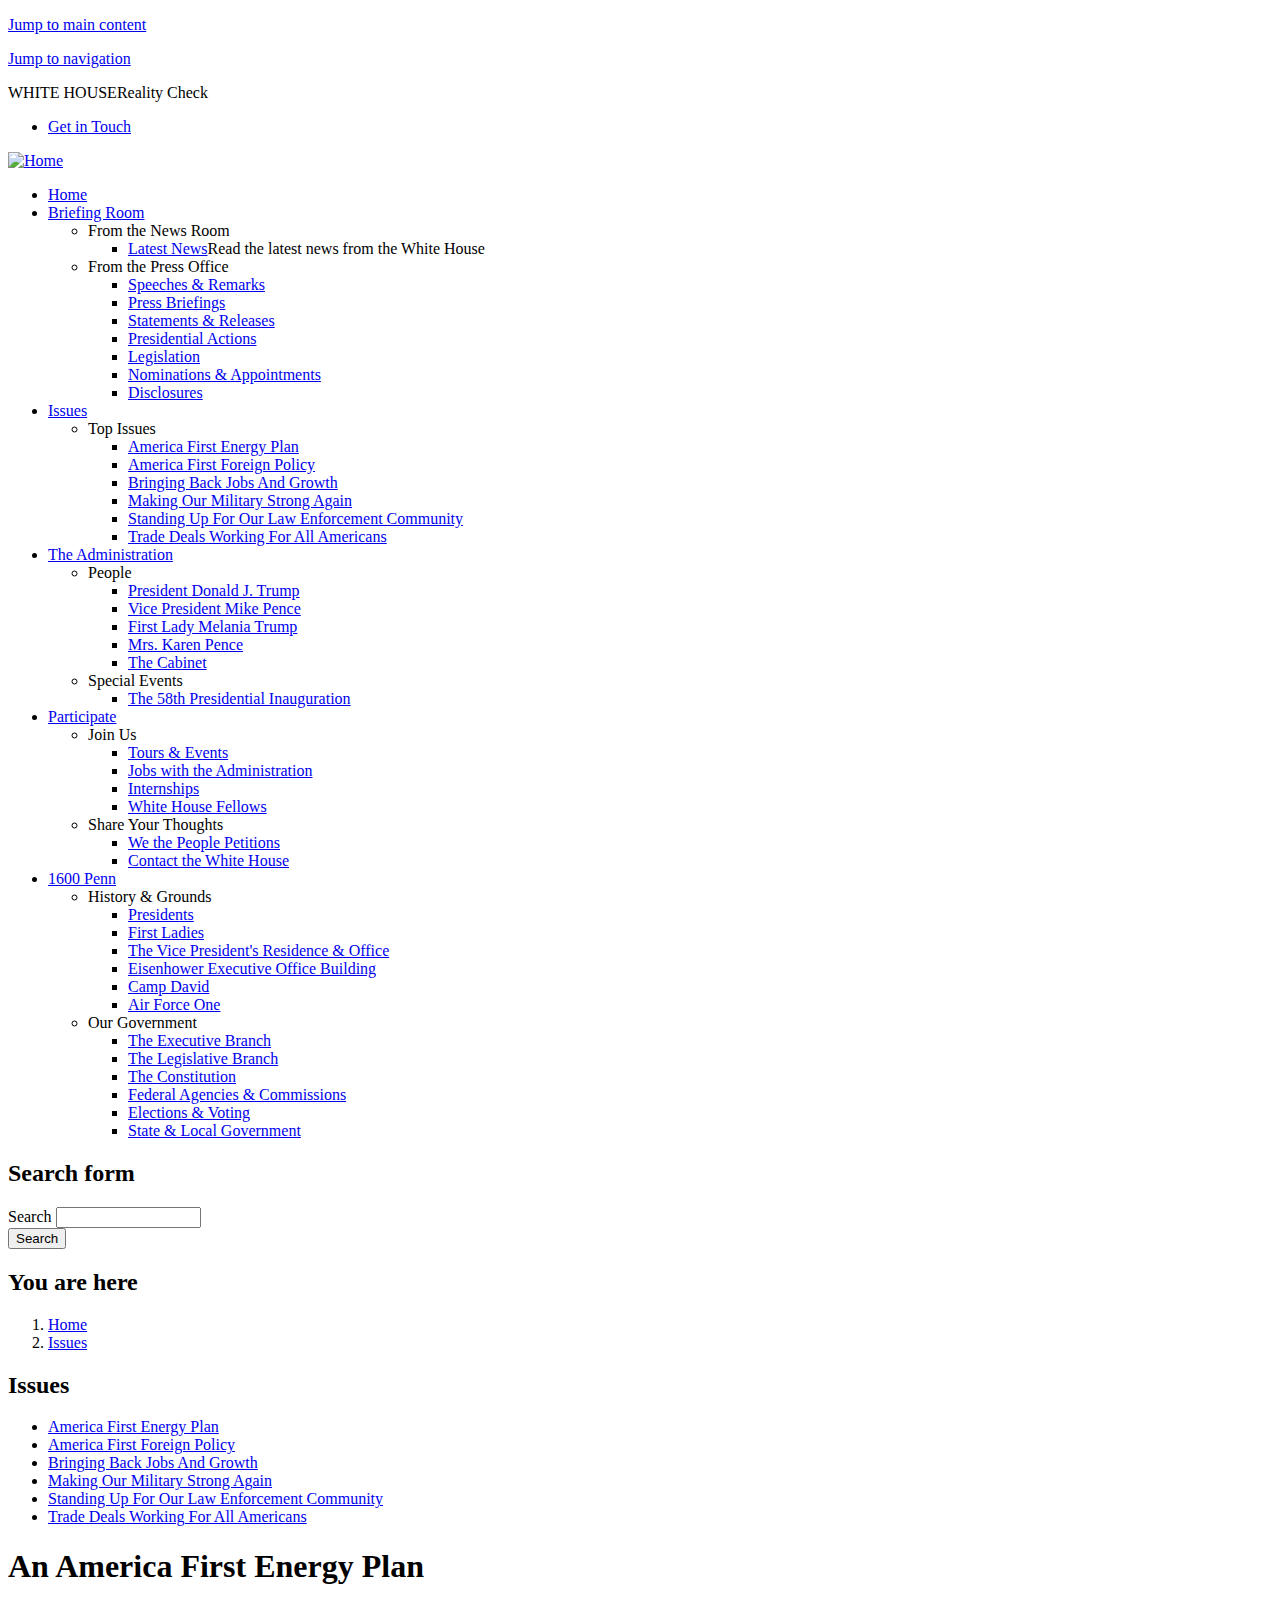
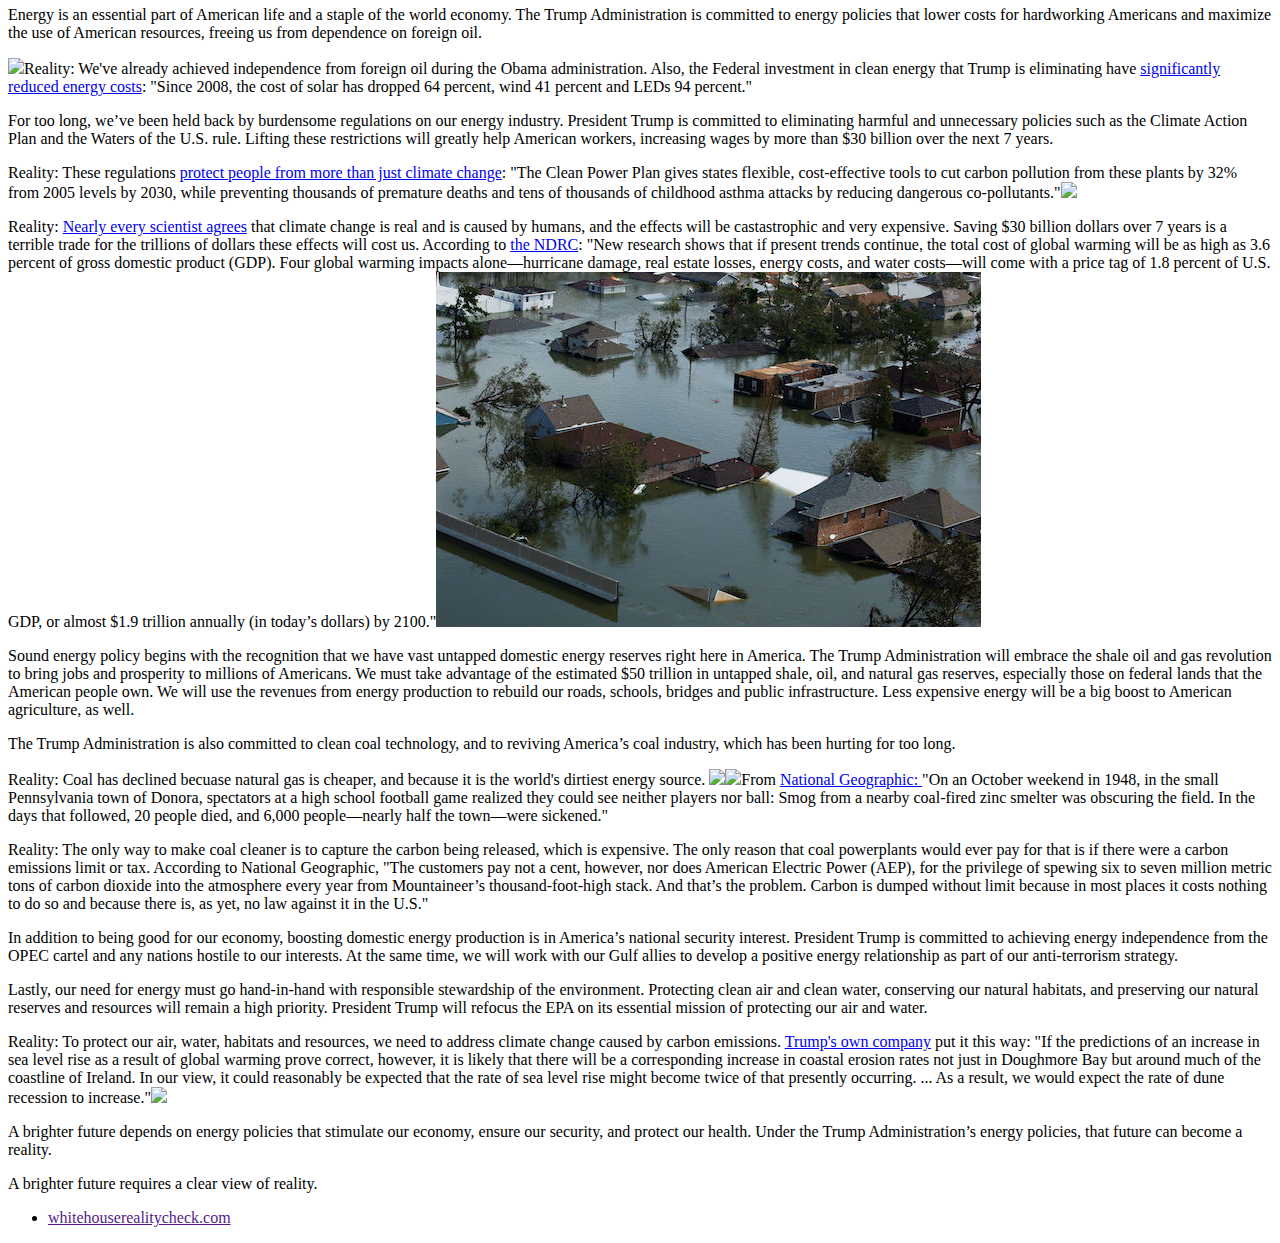
==== commit 4053ae74: "energy" ====
--- a/america-first-energy.html
+++ b/america-first-energy.html
@@ -200,10 +200,10 @@
       
   
   <div class="field field-name-field-forall-basic-page-body field-type-text-long field-label-hidden forall-body"><div class="field-items"><div class="field-item even"><p>
-	Energy is an essential part of American life and a staple of the world economy. The Trump Administration is committed to energy policies that lower costs for hardworking Americans and maximize the use of American resources, freeing us from dependence on foreign oil.</p><p> <span class="factcheck"><img src="us_energy_imports.png" class="factcheckbox" /><span class="factcheck">Reality: We've already achieved independence from foreign oil during the Obama administration. Also, Federal investment in clean energy has <a href="https://obamawhitehouse.archives.gov/the-record/climate">helped reduce costs</a>: "Since 2008, the cost of solar has dropped 64 percent, wind 41 percent and LEDs 94 percent."</span></p>
-
-<p>
-	For too long, we’ve been held back by burdensome regulations on our energy industry. President Trump is committed to eliminating harmful and unnecessary policies such as the Climate Action Plan and the Waters of the U.S. rule. Lifting these restrictions will greatly help American workers, increasing wages by more than $30 billion over the next 7 years.</p><p><span class="factcheck">Reality: These regulations are <a href="https://obamawhitehouse.archives.gov/the-record/climate">not just about climate change</a>: "The Clean Power Plan gives states flexible, cost-effective tools to cut carbon pollution from these plants by 32% from 2005 levels by 2030, while preventing thousands of premature deaths and tens of thousands of childhood asthma attacks by reducing dangerous co-pollutants."<img src="asthma.jpg"/></span></p><p><span class="factcheck">Reality: <a href="http://climate.nasa.gov/scientific-consensus/">Nearly every scientist agrees</a> that climate change is real and is caused by humans, and the effects will be castastrophic and very expensive. Saving $30 billion dollars over 7 years is a terrible trade for the trillions of dollars these effects will cost us. According to <a href="https://www.nrdc.org/sites/default/files/cost.pdf">the NDRC</a>: "New research shows that if present trends continue, the total cost of global warming will be as high as 3.6 percent of gross domestic product (GDP). Four global warming impacts alone—hurricane damage, real estate losses, energy costs, and water costs—will come with a price tag of 1.8 percent of U.S. GDP, or almost $1.9 trillion annually (in today’s dollars) by 2100."<img src="FEMA_-_18094_-_Photograph_by_Jocelyn_Augustino_taken_on_08-30-2005_in_Louisiana.jpg"/></span></p>
+	Energy is an essential part of American life and a staple of the world economy. The Trump Administration is committed to energy policies that lower costs for hardworking Americans and maximize the use of American resources, freeing us from dependence on foreign oil.</p><p> <span class="factcheck"><img src="us_energy_imports.png" class="factcheckbox" /><span class="factcheck">Reality: We've already achieved independence from foreign oil during the Obama administration. Also, the Federal investment in clean energy that Trump is eliminating have <a href="https://obamawhitehouse.archives.gov/the-record/climate">significantly reduced energy costs</a>: "Since 2008, the cost of solar has dropped 64 percent, wind 41 percent and LEDs 94 percent."</span></p>
+
+<p>
+	For too long, we’ve been held back by burdensome regulations on our energy industry. President Trump is committed to eliminating harmful and unnecessary policies such as the Climate Action Plan and the Waters of the U.S. rule. Lifting these restrictions will greatly help American workers, increasing wages by more than $30 billion over the next 7 years.</p><p><span class="factcheck">Reality: These regulations <a href="https://obamawhitehouse.archives.gov/the-record/climate">protect people from more than just climate change</a>: "The Clean Power Plan gives states flexible, cost-effective tools to cut carbon pollution from these plants by 32% from 2005 levels by 2030, while preventing thousands of premature deaths and tens of thousands of childhood asthma attacks by reducing dangerous co-pollutants."<img src="asthma.jpg"/></span></p><p><span class="factcheck">Reality: <a href="http://climate.nasa.gov/scientific-consensus/">Nearly every scientist agrees</a> that climate change is real and is caused by humans, and the effects will be castastrophic and very expensive. Saving $30 billion dollars over 7 years is a terrible trade for the trillions of dollars these effects will cost us. According to <a href="https://www.nrdc.org/sites/default/files/cost.pdf">the NDRC</a>: "New research shows that if present trends continue, the total cost of global warming will be as high as 3.6 percent of gross domestic product (GDP). Four global warming impacts alone—hurricane damage, real estate losses, energy costs, and water costs—will come with a price tag of 1.8 percent of U.S. GDP, or almost $1.9 trillion annually (in today’s dollars) by 2100."<img src="FEMA_-_18094_-_Photograph_by_Jocelyn_Augustino_taken_on_08-30-2005_in_Louisiana.jpg"/></span></p>
 
 <p>
 	Sound energy policy begins with the recognition that we have vast untapped domestic energy reserves right here in America. The Trump Administration will embrace the shale oil and gas revolution to bring jobs and prosperity to millions of Americans. We must take advantage of the estimated $50 trillion in untapped shale, oil, and natural gas reserves, especially those on federal lands that the American people own. We will use the revenues from energy production to rebuild our roads, schools, bridges and public infrastructure. Less expensive energy will be a big boost to American agriculture, as well.</p>
@@ -236,82 +236,12 @@
 
     </div>
   <footer class="panel-panel panel-footer">
-  
   <footer class="panel-pane pane-panels-mini pane-default-sitewide-footer sitewide-footer" >
     <div class="sitewide-footer__wrapper">
       
-  <nav class="sitewide-footer--social-nav" >
-    <div class="menu-block-wrapper menu-block-ctools-sixteenhundred-social-nav-1 menu-name-sixteenhundred-social-nav parent-mlid-0 menu-level-1">
-  <ul class="menu"><li class="menu__item is-leaf first leaf menu-mlid-6411 horizontal-social-menu--menu-item sitewide-footer--social-nav--horizontal-social-menu--menu-item odd depth-1 no-children" data-position="1"><a href="http://twitter.com/" class="menu__link" title="Follow the Whitehouse on Twitter."><span class="fa fa-twitter"></span><span class="element-invisible">Twitter</span></a></li>
-<li class="menu__item is-leaf leaf menu-mlid-6416 horizontal-social-menu--menu-item sitewide-footer--social-nav--horizontal-social-menu--menu-item even depth-1 no-children" data-position="2"><a href="http://instagram.com/" class="menu__link" title="See the Whitehouse on Instagram."><span class="fa fa-instagram"></span><span class="element-invisible">Instagram</span></a></li>
-<li class="menu__item is-leaf leaf menu-mlid-6421 horizontal-social-menu--menu-item sitewide-footer--social-nav--horizontal-social-menu--menu-item odd depth-1 no-children" data-position="3"><a href="http://facebook.com/" class="menu__link" title="Like the Whitehouse on Facebook."><span class="fa fa-facebook"></span><span class="element-invisible">Facebook</span></a></li>
-<li class="menu__item is-leaf last leaf menu-mlid-6441 horizontal-social-menu--menu-item sitewide-footer--social-nav--horizontal-social-menu--menu-item even depth-1 no-children" data-position="4"><a href="/contact" class="menu__link sitewide-footer--social-nav__border sitewide-footer--social-nav__contact-link" title="Contact the Whitehouse."><span class="fa fa-comment"></span><span class="element-invisible">Contact Us</span></a></li>
-</ul></div>
-  </nav>
-
-  <nav class="panel-pane pane-menu-tree pane-sixteenhundred-main-nav sitewide-footer--main-nav horizontal-3-level-menu" >
-    <div class="menu-block-wrapper menu-block-ctools-sixteenhundred-main-nav-1 menu-name-sixteenhundred-main-nav parent-mlid-0 menu-level-1">
-  <ul class="menu"><li class="menu__item is-leaf first leaf menu-mlid-5816 horizontal-3-level-menu--menu-item sitewide-footer--main-nav--horizontal-3-level-menu--menu-item sitewide-footer--main-nav--menu-level-1 horizontal-3-level-menu__top-item odd depth-1 no-children" data-position="1"><a href="/" class="menu__link no-header">Home</a></li>
-<li class="menu__item is-expanded expanded menu-mlid-5821 horizontal-3-level-menu--menu-item sitewide-footer--main-nav--horizontal-3-level-menu--menu-item sitewide-footer--main-nav--menu-level-1 even depth-1 children children-2" data-position="2"><a href="/blog" class="menu__link">Briefing Room</a><ul class="menu"><li class="menu__item is-expanded first expanded menu-mlid-5846 horizontal-3-level-menu--menu-item sitewide-footer--main-nav--horizontal-3-level-menu--menu-item sitewide-footer--main-nav--menu-level-2 odd depth-2 children children-1 menu-featured menu-featured-descs" data-position="1"><span class="menu__link nolink">From the News Room</span><ul class="menu"><li class="menu__item is-leaf first last leaf menu-mlid-5856 horizontal-3-level-menu--menu-item sitewide-footer--main-nav--horizontal-3-level-menu--menu-item sitewide-footer--main-nav--menu-level-3 odd depth-3 no-children" data-position="1"><a href="/blog" title="Read the latest news from the White House" class="menu__link">Latest News</a></li>
-</ul></li>
-<li class="menu__item is-expanded last expanded menu-mlid-77741 horizontal-3-level-menu--menu-item sitewide-footer--main-nav--horizontal-3-level-menu--menu-item sitewide-footer--main-nav--menu-level-2 even depth-2 children children-7" data-position="2"><span class="menu__link nolink">From the Press Office</span><ul class="menu"><li class="menu__item is-leaf first leaf menu-mlid-5891 horizontal-3-level-menu--menu-item sitewide-footer--main-nav--horizontal-3-level-menu--menu-item sitewide-footer--main-nav--menu-level-3 odd depth-3 no-children" data-position="1"><a href="/briefing-room/speeches-and-remarks" class="menu__link">Speeches &amp; Remarks</a></li>
-<li class="menu__item is-leaf leaf menu-mlid-5896 horizontal-3-level-menu--menu-item sitewide-footer--main-nav--horizontal-3-level-menu--menu-item sitewide-footer--main-nav--menu-level-3 even depth-3 no-children" data-position="2"><a href="/briefing-room/press-briefings" class="menu__link">Press Briefings</a></li>
-<li class="menu__item is-leaf leaf menu-mlid-5901 horizontal-3-level-menu--menu-item sitewide-footer--main-nav--horizontal-3-level-menu--menu-item sitewide-footer--main-nav--menu-level-3 odd depth-3 no-children" data-position="3"><a href="/briefing-room/statements-and-releases" class="menu__link">Statements &amp; Releases</a></li>
-<li class="menu__item is-parent is-leaf leaf has-children menu-mlid-5911 horizontal-3-level-menu--menu-item sitewide-footer--main-nav--horizontal-3-level-menu--menu-item sitewide-footer--main-nav--menu-level-3 even depth-3 no-children" data-position="4"><a href="/briefing-room/presidential-actions" class="menu__link">Presidential Actions</a></li>
-<li class="menu__item is-leaf leaf menu-mlid-5916 horizontal-3-level-menu--menu-item sitewide-footer--main-nav--horizontal-3-level-menu--menu-item sitewide-footer--main-nav--menu-level-3 odd depth-3 no-children" data-position="5"><a href="/briefing-room/legislation" class="menu__link">Legislation</a></li>
-<li class="menu__item is-leaf leaf menu-mlid-142711 horizontal-3-level-menu--menu-item sitewide-footer--main-nav--horizontal-3-level-menu--menu-item sitewide-footer--main-nav--menu-level-3 even depth-3 no-children" data-position="6"><a href="/briefing-room/nominations-and-appointments" class="menu__link">Nominations &amp; Appointments</a></li>
-<li class="menu__item is-leaf last leaf menu-mlid-142716 horizontal-3-level-menu--menu-item sitewide-footer--main-nav--horizontal-3-level-menu--menu-item sitewide-footer--main-nav--menu-level-3 odd depth-3 no-children" data-position="7"><a href="/briefing-room/disclosures" class="menu__link">Disclosures</a></li>
-</ul></li>
-</ul></li>
-<li class="menu__item is-active is-active-trail is-expanded expanded active-trail active menu-mlid-5826 horizontal-3-level-menu--menu-item sitewide-footer--main-nav--horizontal-3-level-menu--menu-item sitewide-footer--main-nav--menu-level-1 odd depth-1 children children-1" data-position="3"><a href="/america-first-energy.html" class="menu__link is-active-trail active-trail active">Issues</a><ul class="menu"><li class="menu__item is-active-trail is-expanded first last expanded active-trail menu-mlid-5936 horizontal-3-level-menu--menu-item sitewide-footer--main-nav--horizontal-3-level-menu--menu-item sitewide-footer--main-nav--menu-level-2 odd depth-2 children children-6" data-position="1"><span class="menu__link is-active-trail active-trail nolink">Top Issues</span><ul class="menu"><li class="menu__item is-active is-active-trail is-leaf first leaf active-trail active menu-mlid-2200631 horizontal-3-level-menu--menu-item sitewide-footer--main-nav--horizontal-3-level-menu--menu-item sitewide-footer--main-nav--menu-level-3 odd depth-3 no-children" data-position="1"><a href="/america-first-energy.html" class="menu__link is-active-trail active-trail active">America First Energy Plan</a></li>
-<li class="menu__item is-leaf leaf menu-mlid-2200636 horizontal-3-level-menu--menu-item sitewide-footer--main-nav--horizontal-3-level-menu--menu-item sitewide-footer--main-nav--menu-level-3 even depth-3 no-children" data-position="2"><a href="/america-first-foreign-policy.html" class="menu__link">America First Foreign Policy</a></li>
-<li class="menu__item is-leaf leaf menu-mlid-2200626 horizontal-3-level-menu--menu-item sitewide-footer--main-nav--horizontal-3-level-menu--menu-item sitewide-footer--main-nav--menu-level-3 odd depth-3 no-children" data-position="3"><a href="/bringing-back-jobs-and-growth.html" class="menu__link">Bringing Back Jobs And Growth</a></li>
-<li class="menu__item is-leaf leaf menu-mlid-2200646 horizontal-3-level-menu--menu-item sitewide-footer--main-nav--horizontal-3-level-menu--menu-item sitewide-footer--main-nav--menu-level-3 even depth-3 no-children" data-position="4"><a href="/making-our-military-strong-again.html" class="menu__link">Making Our Military Strong Again</a></li>
-<li class="menu__item is-leaf leaf menu-mlid-2200641 horizontal-3-level-menu--menu-item sitewide-footer--main-nav--horizontal-3-level-menu--menu-item sitewide-footer--main-nav--menu-level-3 odd depth-3 no-children" data-position="5"><a href="/law-enforcement-community.html" class="menu__link">Standing Up For Our Law Enforcement Community</a></li>
-<li class="menu__item is-leaf last leaf menu-mlid-2200711 horizontal-3-level-menu--menu-item sitewide-footer--main-nav--horizontal-3-level-menu--menu-item sitewide-footer--main-nav--menu-level-3 even depth-3 no-children" data-position="6"><a href="/trade-deals-working-all-americans.html" class="menu__link">Trade Deals Working For All Americans</a></li>
-</ul></li>
-</ul></li>
-<li class="menu__item is-expanded expanded menu-mlid-5831 horizontal-3-level-menu--menu-item sitewide-footer--main-nav--horizontal-3-level-menu--menu-item sitewide-footer--main-nav--menu-level-1 even depth-1 children children-2" data-position="4"><a href="/administration/president-trump" class="menu__link">The Administration</a><ul class="menu"><li class="menu__item is-expanded first expanded menu-mlid-6076 horizontal-3-level-menu--menu-item sitewide-footer--main-nav--horizontal-3-level-menu--menu-item sitewide-footer--main-nav--menu-level-2 odd depth-2 children children-5" data-position="1"><span class="menu__link nolink">People</span><ul class="menu"><li class="menu__item is-leaf first leaf menu-mlid-45996 horizontal-3-level-menu--menu-item sitewide-footer--main-nav--horizontal-3-level-menu--menu-item sitewide-footer--main-nav--menu-level-3 odd depth-3 no-children" data-position="1"><a href="/administration/president-trump" class="menu__link">President Donald J. Trump</a></li>
-<li class="menu__item is-leaf leaf menu-mlid-46116 horizontal-3-level-menu--menu-item sitewide-footer--main-nav--horizontal-3-level-menu--menu-item sitewide-footer--main-nav--menu-level-3 even depth-3 no-children" data-position="2"><a href="/administration/vice-president-pence" class="menu__link">Vice President Mike Pence</a></li>
-<li class="menu__item is-leaf leaf menu-mlid-45356 horizontal-3-level-menu--menu-item sitewide-footer--main-nav--horizontal-3-level-menu--menu-item sitewide-footer--main-nav--menu-level-3 odd depth-3 no-children" data-position="3"><a href="/administration/first-lady-melania-trump" class="menu__link">First Lady Melania Trump</a></li>
-<li class="menu__item is-leaf leaf menu-mlid-45961 horizontal-3-level-menu--menu-item sitewide-footer--main-nav--horizontal-3-level-menu--menu-item sitewide-footer--main-nav--menu-level-3 even depth-3 no-children" data-position="4"><a href="/administration/karen-pence" class="menu__link">Mrs. Karen Pence</a></li>
-<li class="menu__item is-leaf last leaf menu-mlid-35121 horizontal-3-level-menu--menu-item sitewide-footer--main-nav--horizontal-3-level-menu--menu-item sitewide-footer--main-nav--menu-level-3 odd depth-3 no-children" data-position="5"><a href="/administration/cabinet" class="menu__link">The Cabinet</a></li>
-</ul></li>
-<li class="menu__item is-expanded last expanded menu-mlid-6091 horizontal-3-level-menu--menu-item sitewide-footer--main-nav--horizontal-3-level-menu--menu-item sitewide-footer--main-nav--menu-level-2 even depth-2 children children-1" data-position="2"><span class="menu__link nolink">Special Events</span><ul class="menu"><li class="menu__item is-leaf first last leaf menu-mlid-6176 horizontal-3-level-menu--menu-item sitewide-footer--main-nav--horizontal-3-level-menu--menu-item sitewide-footer--main-nav--menu-level-3 odd depth-3 no-children" data-position="1"><a href="/" class="menu__link">The 58th Presidential Inauguration</a></li>
-</ul></li>
-</ul></li>
-<li class="menu__item is-expanded expanded menu-mlid-5836 horizontal-3-level-menu--menu-item sitewide-footer--main-nav--horizontal-3-level-menu--menu-item sitewide-footer--main-nav--menu-level-1 odd depth-1 children children-2" data-position="5"><a href="/participate/tours-and-events" class="menu__link">Participate</a><ul class="menu"><li class="menu__item is-expanded first expanded menu-mlid-6196 horizontal-3-level-menu--menu-item sitewide-footer--main-nav--horizontal-3-level-menu--menu-item sitewide-footer--main-nav--menu-level-2 odd depth-2 children children-4" data-position="1"><span class="menu__link nolink">Join Us</span><ul class="menu"><li class="menu__item is-leaf first leaf menu-mlid-108026 horizontal-3-level-menu--menu-item sitewide-footer--main-nav--horizontal-3-level-menu--menu-item sitewide-footer--main-nav--menu-level-3 odd depth-3 no-children" data-position="1"><a href="/participate/tours-and-events" class="menu__link">Tours &amp; Events</a></li>
-<li class="menu__item is-leaf leaf menu-mlid-6241 horizontal-3-level-menu--menu-item sitewide-footer--main-nav--horizontal-3-level-menu--menu-item sitewide-footer--main-nav--menu-level-3 even depth-3 no-children" data-position="2"><a href="https://apply.whitehouse.gov" class="menu__link">Jobs with the Administration</a></li>
-<li class="menu__item is-parent is-leaf leaf has-children menu-mlid-112596 horizontal-3-level-menu--menu-item sitewide-footer--main-nav--horizontal-3-level-menu--menu-item sitewide-footer--main-nav--menu-level-3 odd depth-3 no-children" data-position="3"><a href="/participate/internships" class="menu__link">Internships</a></li>
-<li class="menu__item is-parent is-leaf last leaf has-children menu-mlid-207321 horizontal-3-level-menu--menu-item sitewide-footer--main-nav--horizontal-3-level-menu--menu-item sitewide-footer--main-nav--menu-level-3 even depth-3 no-children" data-position="4"><a href="/participate/fellows" class="menu__link">White House Fellows</a></li>
-</ul></li>
-<li class="menu__item is-expanded last expanded menu-mlid-6201 horizontal-3-level-menu--menu-item sitewide-footer--main-nav--horizontal-3-level-menu--menu-item sitewide-footer--main-nav--menu-level-2 even depth-2 children children-2" data-position="2"><span class="menu__link nolink">Share Your Thoughts</span><ul class="menu"><li class="menu__item is-leaf first leaf menu-mlid-6261 horizontal-3-level-menu--menu-item sitewide-footer--main-nav--horizontal-3-level-menu--menu-item sitewide-footer--main-nav--menu-level-3 odd depth-3 no-children" data-position="1"><a href="https://petitions.whitehouse.gov" class="menu__link">We the People Petitions</a></li>
-<li class="menu__item is-leaf last leaf menu-mlid-6266 horizontal-3-level-menu--menu-item sitewide-footer--main-nav--horizontal-3-level-menu--menu-item sitewide-footer--main-nav--menu-level-3 even depth-3 no-children" data-position="2"><a href="/contact" class="menu__link">Contact the White House</a></li>
-</ul></li>
-</ul></li>
-<li class="menu__item is-expanded last expanded menu-mlid-5841 horizontal-3-level-menu--menu-item sitewide-footer--main-nav--horizontal-3-level-menu--menu-item sitewide-footer--main-nav--menu-level-1 even depth-1 children children-2" data-position="6"><a href="/1600/Presidents" class="menu__link">1600 Penn</a><ul class="menu"><li class="menu__item is-expanded first expanded menu-mlid-6296 horizontal-3-level-menu--menu-item sitewide-footer--main-nav--horizontal-3-level-menu--menu-item sitewide-footer--main-nav--menu-level-2 odd depth-2 children children-6" data-position="1"><span class="menu__link nolink">History &amp; Grounds</span><ul class="menu"><li class="menu__item is-leaf first leaf menu-mlid-86676 horizontal-3-level-menu--menu-item sitewide-footer--main-nav--horizontal-3-level-menu--menu-item sitewide-footer--main-nav--menu-level-3 odd depth-3 no-children" data-position="1"><a href="/1600/Presidents" class="menu__link">Presidents</a></li>
-<li class="menu__item is-leaf leaf menu-mlid-86891 horizontal-3-level-menu--menu-item sitewide-footer--main-nav--horizontal-3-level-menu--menu-item sitewide-footer--main-nav--menu-level-3 even depth-3 no-children" data-position="2"><a href="/1600/first-ladies" class="menu__link">First Ladies</a></li>
-<li class="menu__item is-leaf leaf menu-mlid-93186 horizontal-3-level-menu--menu-item sitewide-footer--main-nav--horizontal-3-level-menu--menu-item sitewide-footer--main-nav--menu-level-3 odd depth-3 no-children" data-position="3"><a href="/1600/vp-residence" class="menu__link">The Vice President&#039;s Residence &amp; Office</a></li>
-<li class="menu__item is-leaf leaf menu-mlid-93191 horizontal-3-level-menu--menu-item sitewide-footer--main-nav--horizontal-3-level-menu--menu-item sitewide-footer--main-nav--menu-level-3 even depth-3 no-children" data-position="4"><a href="/1600/eeob" class="menu__link">Eisenhower Executive Office Building</a></li>
-<li class="menu__item is-leaf leaf menu-mlid-93181 horizontal-3-level-menu--menu-item sitewide-footer--main-nav--horizontal-3-level-menu--menu-item sitewide-footer--main-nav--menu-level-3 odd depth-3 no-children" data-position="5"><a href="/1600/camp-david" class="menu__link">Camp David</a></li>
-<li class="menu__item is-leaf last leaf menu-mlid-91831 horizontal-3-level-menu--menu-item sitewide-footer--main-nav--horizontal-3-level-menu--menu-item sitewide-footer--main-nav--menu-level-3 even depth-3 no-children" data-position="6"><a href="/1600/air-force-one" class="menu__link">Air Force One</a></li>
-</ul></li>
-<li class="menu__item is-expanded last expanded menu-mlid-6301 horizontal-3-level-menu--menu-item sitewide-footer--main-nav--horizontal-3-level-menu--menu-item sitewide-footer--main-nav--menu-level-2 even depth-2 children children-6" data-position="2"><span class="menu__link nolink">Our Government</span><ul class="menu"><li class="menu__item is-leaf first leaf menu-mlid-93196 horizontal-3-level-menu--menu-item sitewide-footer--main-nav--horizontal-3-level-menu--menu-item sitewide-footer--main-nav--menu-level-3 odd depth-3 no-children" data-position="1"><a href="/1600/executive-branch" class="menu__link">The Executive Branch</a></li>
-<li class="menu__item is-leaf leaf menu-mlid-93201 horizontal-3-level-menu--menu-item sitewide-footer--main-nav--horizontal-3-level-menu--menu-item sitewide-footer--main-nav--menu-level-3 even depth-3 no-children" data-position="2"><a href="/1600/legislative-branch" class="menu__link">The Legislative Branch</a></li>
-<li class="menu__item is-leaf leaf menu-mlid-93211 horizontal-3-level-menu--menu-item sitewide-footer--main-nav--horizontal-3-level-menu--menu-item sitewide-footer--main-nav--menu-level-3 odd depth-3 no-children" data-position="3"><a href="/1600/constitution" class="menu__link">The Constitution</a></li>
-<li class="menu__item is-leaf leaf menu-mlid-93216 horizontal-3-level-menu--menu-item sitewide-footer--main-nav--horizontal-3-level-menu--menu-item sitewide-footer--main-nav--menu-level-3 even depth-3 no-children" data-position="4"><a href="/1600/federal-agencies-and-commissions" class="menu__link">Federal Agencies &amp; Commissions</a></li>
-<li class="menu__item is-leaf leaf menu-mlid-93231 horizontal-3-level-menu--menu-item sitewide-footer--main-nav--horizontal-3-level-menu--menu-item sitewide-footer--main-nav--menu-level-3 odd depth-3 no-children" data-position="5"><a href="/1600/elections-and-voting" class="menu__link">Elections &amp; Voting</a></li>
-<li class="menu__item is-leaf last leaf menu-mlid-93226 horizontal-3-level-menu--menu-item sitewide-footer--main-nav--horizontal-3-level-menu--menu-item sitewide-footer--main-nav--menu-level-3 even depth-3 no-children" data-position="6"><a href="/1600/state-and-local-government" class="menu__link">State &amp; Local Government</a></li>
-</ul></li>
-</ul></li>
-</ul></div>
-  </nav>
-
   <nav class="sitewide-footer--utility-nav" >
     <div class="menu-block-wrapper menu-block-ctools-sixteenhundred-nav-utility-1 menu-name-sixteenhundred-nav-utility parent-mlid-0 menu-level-1">
-  <ul class="menu"><li class="menu__item is-leaf first leaf menu-mlid-6471 horizontal-1-level-menu--menu-item sitewide-footer--utility-nav--horizontal-1-level-menu--menu-item odd depth-1 no-children" data-position="1"><a href="http://www.usa.gov" title="More information about the government." class="menu__link">USA.gov</a></li>
-<li class="menu__item is-leaf leaf menu-mlid-2200436 horizontal-1-level-menu--menu-item sitewide-footer--utility-nav--horizontal-1-level-menu--menu-item even depth-1 no-children" data-position="2"><a href="/privacy" class="menu__link">Privacy Policy</a></li>
-<li class="menu__item is-leaf last leaf menu-mlid-2201076 horizontal-1-level-menu--menu-item sitewide-footer--utility-nav--horizontal-1-level-menu--menu-item odd depth-1 no-children" data-position="3"><a href="https://edit-45.whitehouse.gov/copyright" class="menu__link">Copyright Policy</a></li>
+  <ul class="menu"><li class="menu__item is-leaf first leaf menu-mlid-6471 horizontal-1-level-menu--menu-item sitewide-footer--utility-nav--horizontal-1-level-menu--menu-item odd depth-1 no-children" data-position="1"><a href="" class="menu__link">whitehouserealitycheck.com</a></li>
 </ul></div>
   </nav>
     </div>
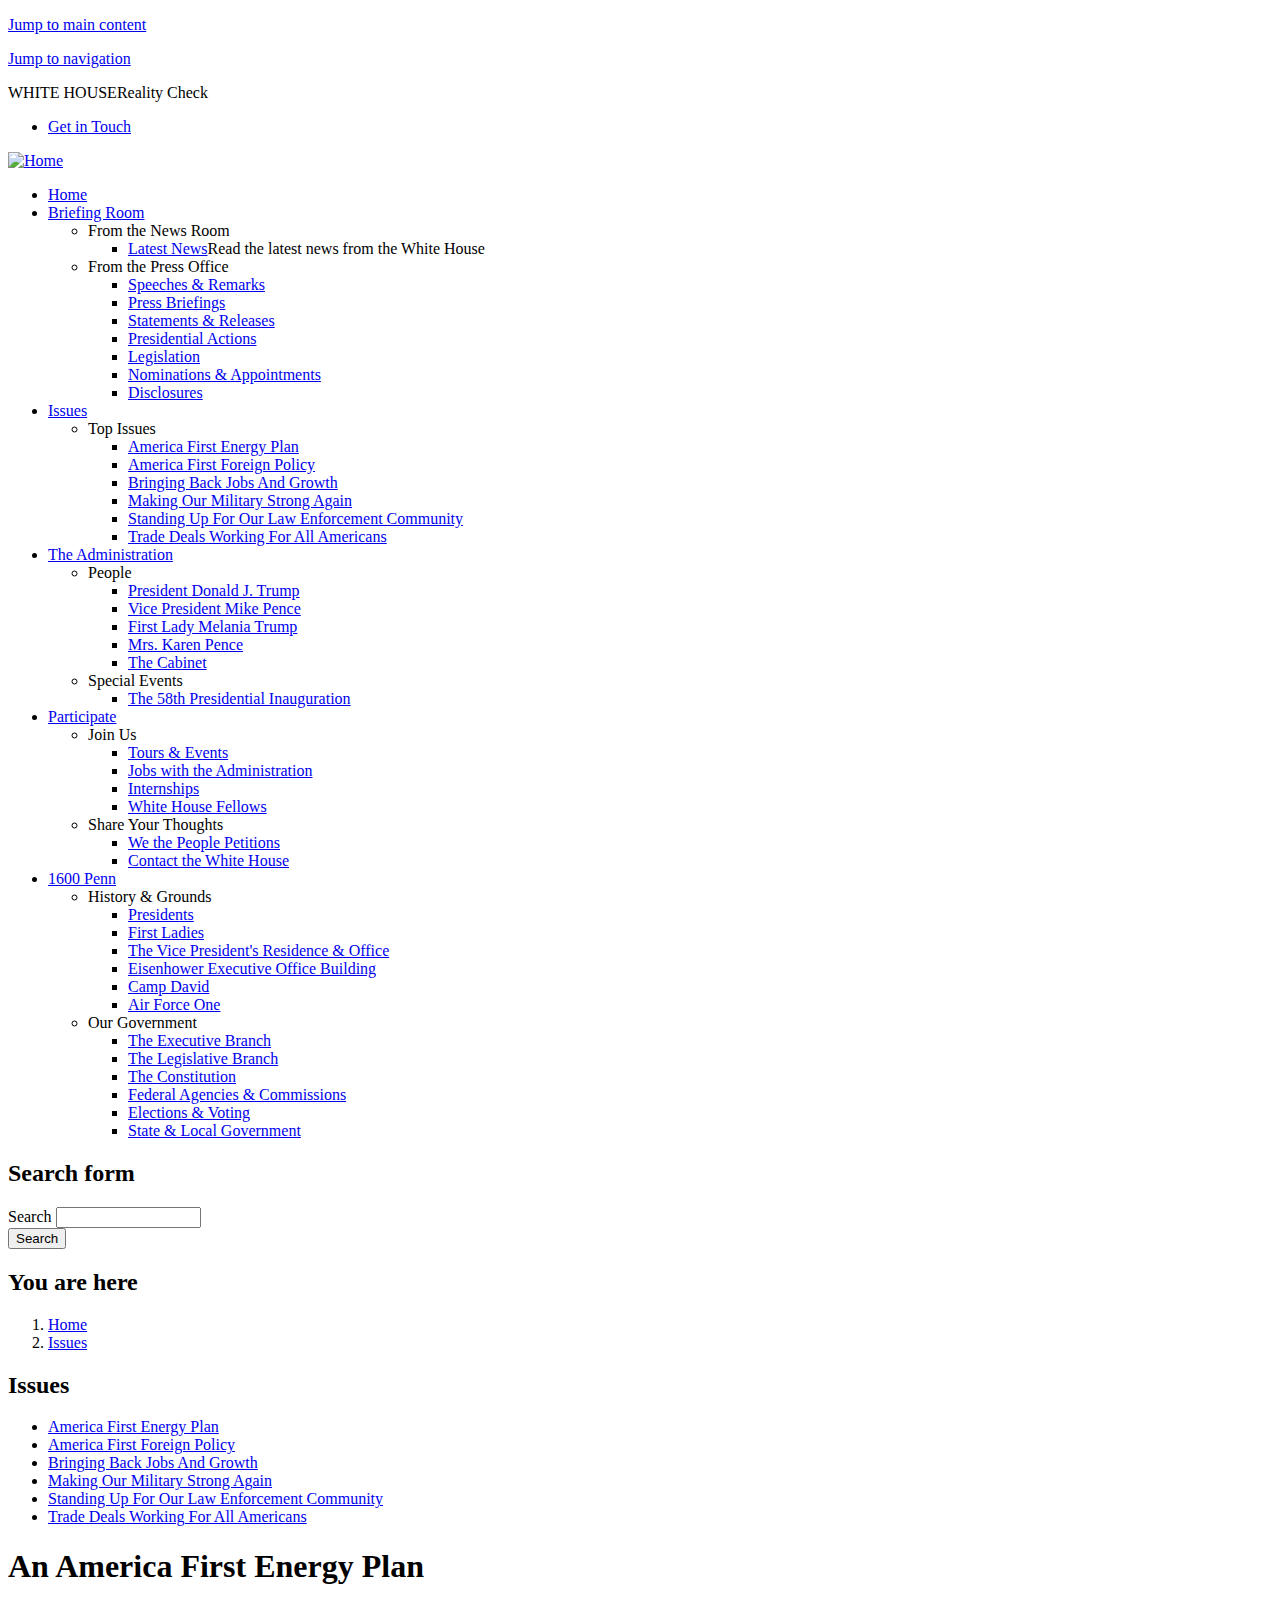
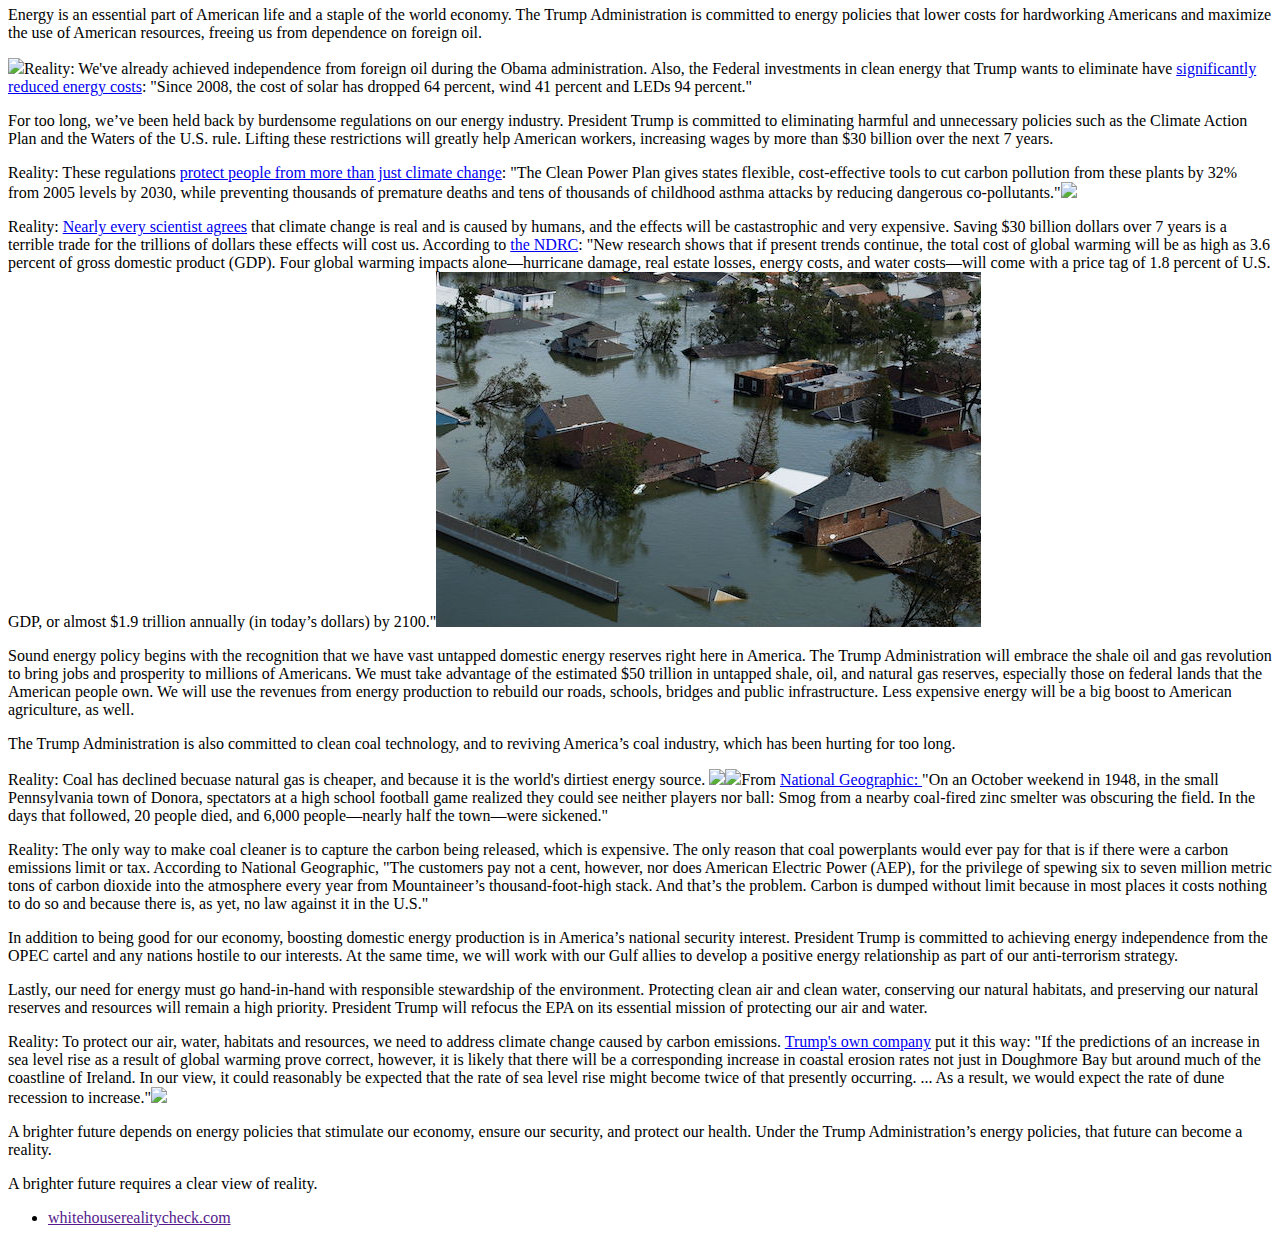
==== commit 2542ee0f: "energy" ====
--- a/america-first-energy.html
+++ b/america-first-energy.html
@@ -200,7 +200,7 @@
       
   
   <div class="field field-name-field-forall-basic-page-body field-type-text-long field-label-hidden forall-body"><div class="field-items"><div class="field-item even"><p>
-	Energy is an essential part of American life and a staple of the world economy. The Trump Administration is committed to energy policies that lower costs for hardworking Americans and maximize the use of American resources, freeing us from dependence on foreign oil.</p><p> <span class="factcheck"><img src="us_energy_imports.png" class="factcheckbox" /><span class="factcheck">Reality: We've already achieved independence from foreign oil during the Obama administration. Also, the Federal investment in clean energy that Trump is eliminating have <a href="https://obamawhitehouse.archives.gov/the-record/climate">significantly reduced energy costs</a>: "Since 2008, the cost of solar has dropped 64 percent, wind 41 percent and LEDs 94 percent."</span></p>
+	Energy is an essential part of American life and a staple of the world economy. The Trump Administration is committed to energy policies that lower costs for hardworking Americans and maximize the use of American resources, freeing us from dependence on foreign oil.</p><p> <span class="factcheck"><img src="us_energy_imports.png" class="factcheckbox" /><span class="factcheck">Reality: We've already achieved independence from foreign oil during the Obama administration. Also, the Federal investments in clean energy that Trump wants to eliminate have <a href="https://obamawhitehouse.archives.gov/the-record/climate">significantly reduced energy costs</a>: "Since 2008, the cost of solar has dropped 64 percent, wind 41 percent and LEDs 94 percent."</span></p>
 
 <p>
 	For too long, we’ve been held back by burdensome regulations on our energy industry. President Trump is committed to eliminating harmful and unnecessary policies such as the Climate Action Plan and the Waters of the U.S. rule. Lifting these restrictions will greatly help American workers, increasing wages by more than $30 billion over the next 7 years.</p><p><span class="factcheck">Reality: These regulations <a href="https://obamawhitehouse.archives.gov/the-record/climate">protect people from more than just climate change</a>: "The Clean Power Plan gives states flexible, cost-effective tools to cut carbon pollution from these plants by 32% from 2005 levels by 2030, while preventing thousands of premature deaths and tens of thousands of childhood asthma attacks by reducing dangerous co-pollutants."<img src="asthma.jpg"/></span></p><p><span class="factcheck">Reality: <a href="http://climate.nasa.gov/scientific-consensus/">Nearly every scientist agrees</a> that climate change is real and is caused by humans, and the effects will be castastrophic and very expensive. Saving $30 billion dollars over 7 years is a terrible trade for the trillions of dollars these effects will cost us. According to <a href="https://www.nrdc.org/sites/default/files/cost.pdf">the NDRC</a>: "New research shows that if present trends continue, the total cost of global warming will be as high as 3.6 percent of gross domestic product (GDP). Four global warming impacts alone—hurricane damage, real estate losses, energy costs, and water costs—will come with a price tag of 1.8 percent of U.S. GDP, or almost $1.9 trillion annually (in today’s dollars) by 2100."<img src="FEMA_-_18094_-_Photograph_by_Jocelyn_Augustino_taken_on_08-30-2005_in_Louisiana.jpg"/></span></p>
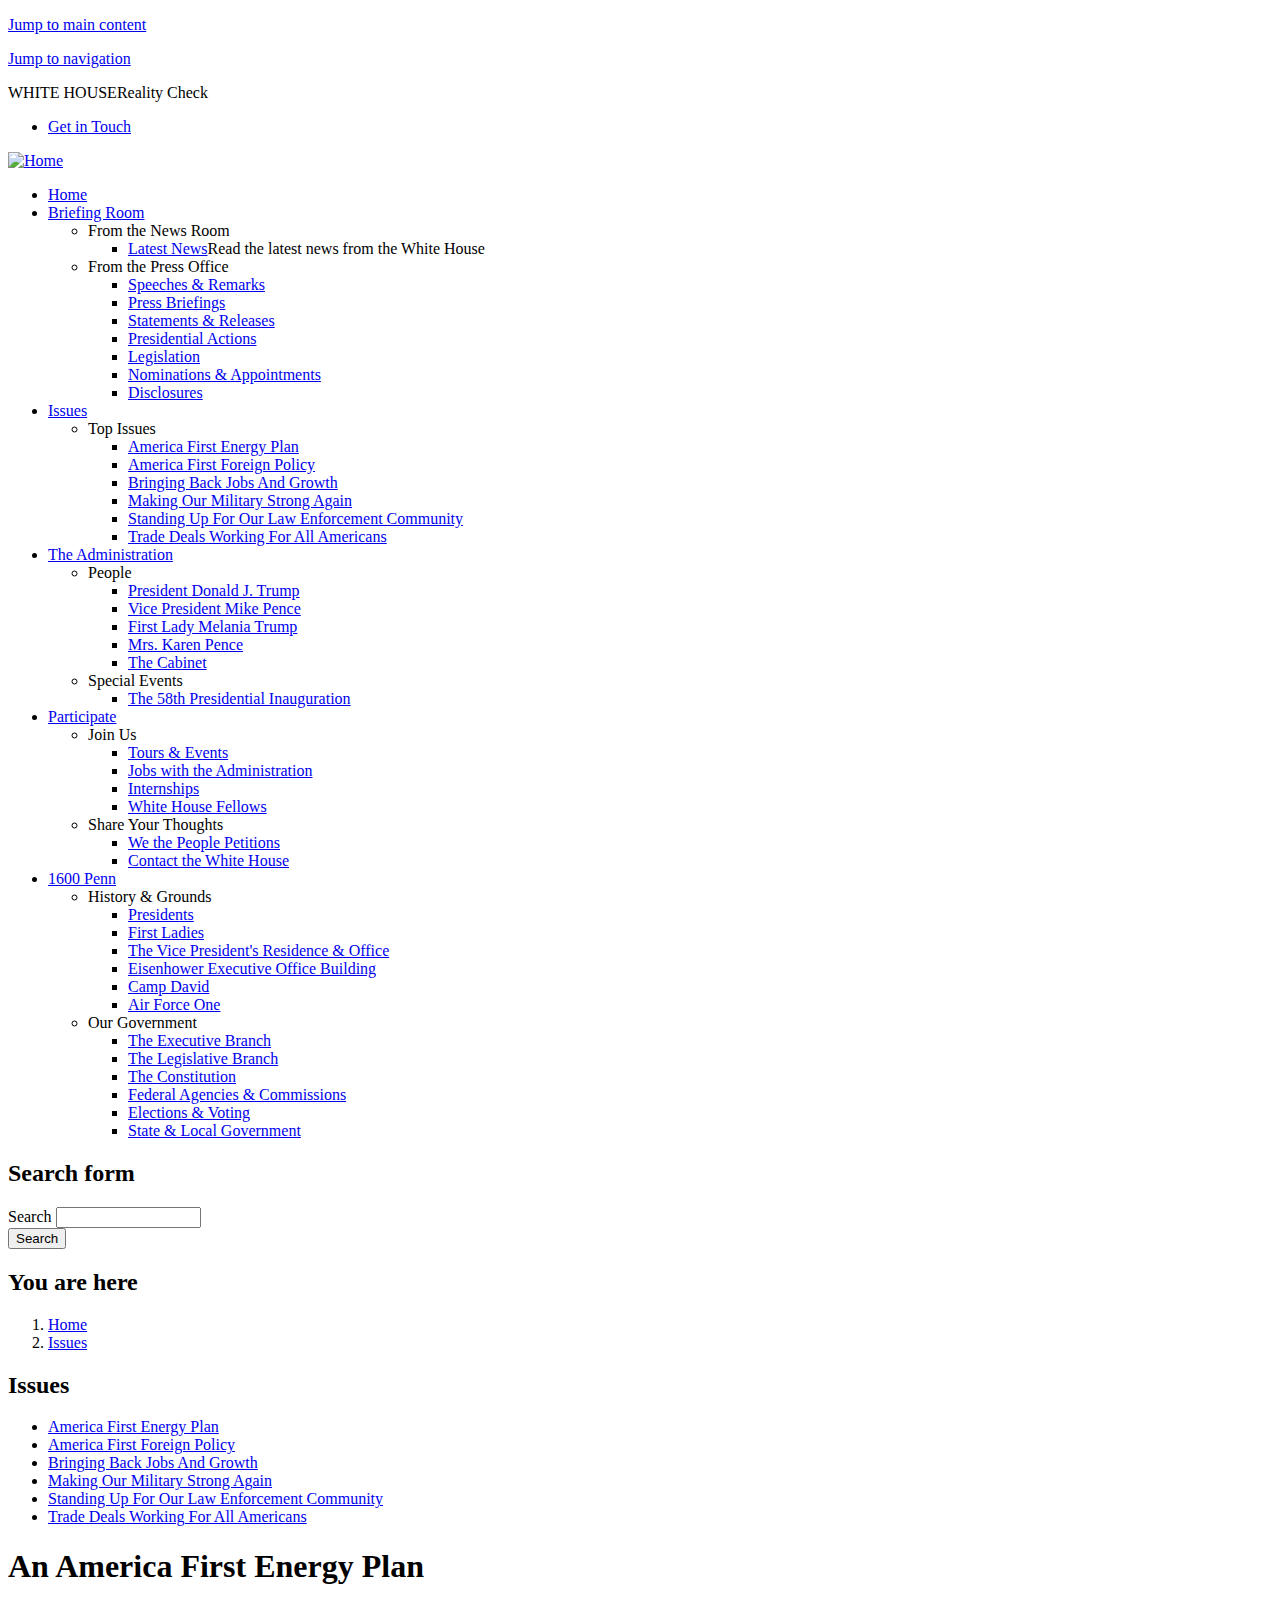
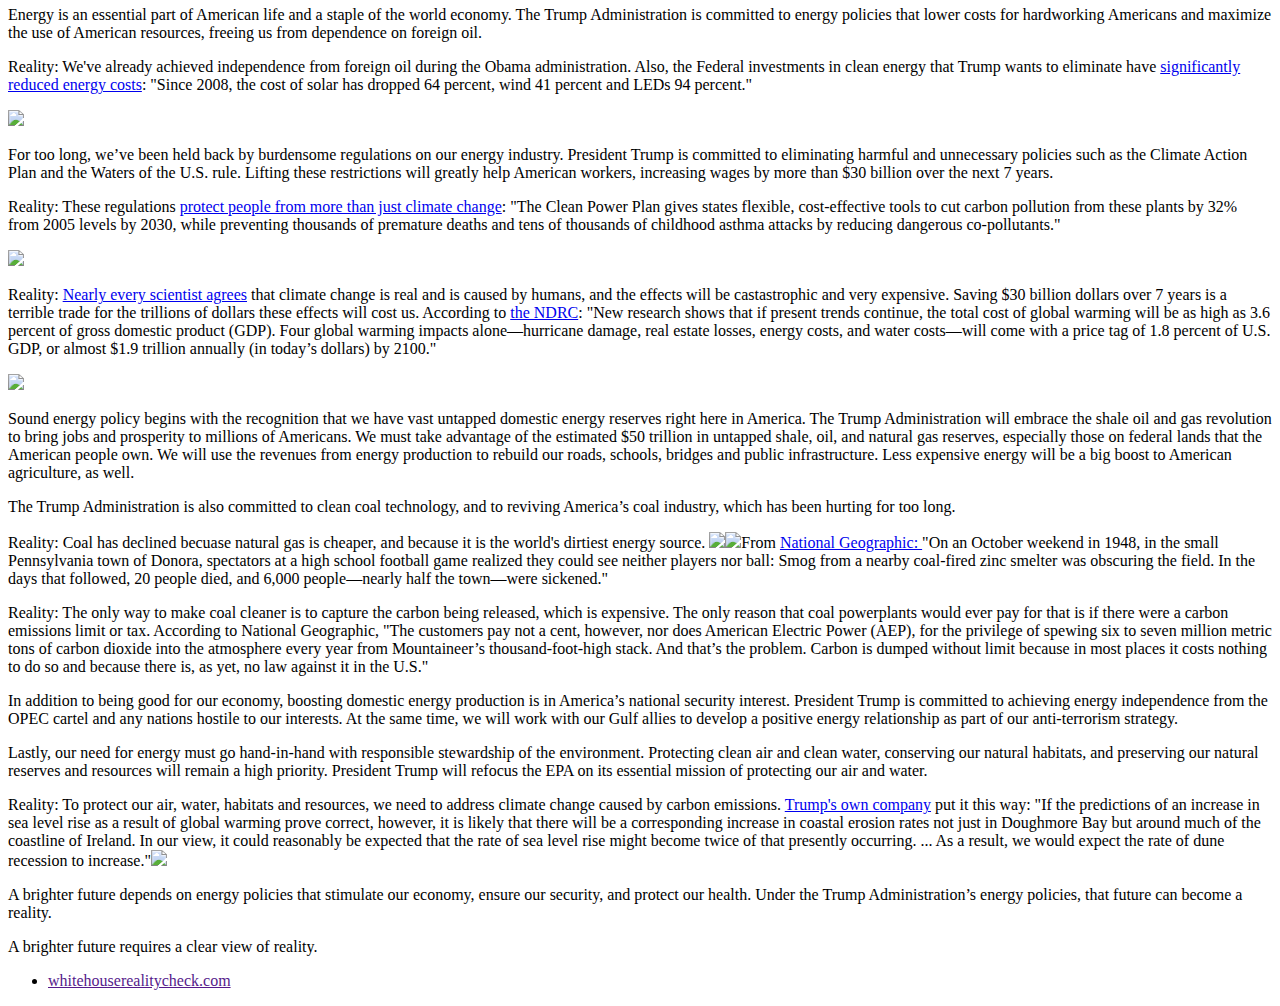
==== commit bbad3243: "Moved images" ====
--- a/america-first-energy.html
+++ b/america-first-energy.html
@@ -66,7 +66,7 @@
   
       
   
-  <a href="/" rel="home" id="logo" title="Home"><img src="wh_logo_seal.png" alt="Home" /></a>
+  <a href="/" rel="home" id="logo" title="Home"><img src="images/wh_logo_seal.png" alt="Home" /></a>
   
   </div>
 <div id="block-menu-block-sixteenhundrednav-main"
@@ -200,10 +200,16 @@
       
   
   <div class="field field-name-field-forall-basic-page-body field-type-text-long field-label-hidden forall-body"><div class="field-items"><div class="field-item even"><p>
-	Energy is an essential part of American life and a staple of the world economy. The Trump Administration is committed to energy policies that lower costs for hardworking Americans and maximize the use of American resources, freeing us from dependence on foreign oil.</p><p> <span class="factcheck"><img src="us_energy_imports.png" class="factcheckbox" /><span class="factcheck">Reality: We've already achieved independence from foreign oil during the Obama administration. Also, the Federal investments in clean energy that Trump wants to eliminate have <a href="https://obamawhitehouse.archives.gov/the-record/climate">significantly reduced energy costs</a>: "Since 2008, the cost of solar has dropped 64 percent, wind 41 percent and LEDs 94 percent."</span></p>
-
-<p>
-	For too long, we’ve been held back by burdensome regulations on our energy industry. President Trump is committed to eliminating harmful and unnecessary policies such as the Climate Action Plan and the Waters of the U.S. rule. Lifting these restrictions will greatly help American workers, increasing wages by more than $30 billion over the next 7 years.</p><p><span class="factcheck">Reality: These regulations <a href="https://obamawhitehouse.archives.gov/the-record/climate">protect people from more than just climate change</a>: "The Clean Power Plan gives states flexible, cost-effective tools to cut carbon pollution from these plants by 32% from 2005 levels by 2030, while preventing thousands of premature deaths and tens of thousands of childhood asthma attacks by reducing dangerous co-pollutants."<img src="asthma.jpg"/></span></p><p><span class="factcheck">Reality: <a href="http://climate.nasa.gov/scientific-consensus/">Nearly every scientist agrees</a> that climate change is real and is caused by humans, and the effects will be castastrophic and very expensive. Saving $30 billion dollars over 7 years is a terrible trade for the trillions of dollars these effects will cost us. According to <a href="https://www.nrdc.org/sites/default/files/cost.pdf">the NDRC</a>: "New research shows that if present trends continue, the total cost of global warming will be as high as 3.6 percent of gross domestic product (GDP). Four global warming impacts alone—hurricane damage, real estate losses, energy costs, and water costs—will come with a price tag of 1.8 percent of U.S. GDP, or almost $1.9 trillion annually (in today’s dollars) by 2100."<img src="FEMA_-_18094_-_Photograph_by_Jocelyn_Augustino_taken_on_08-30-2005_in_Louisiana.jpg"/></span></p>
+	Energy is an essential part of American life and a staple of the world economy. The Trump Administration is committed to energy policies that lower costs for hardworking Americans and maximize the use of American resources, freeing us from dependence on foreign oil.</p>
+  <p class="factcheck">Reality: We've already achieved independence from foreign oil during the Obama administration. Also, the Federal investments in clean energy that Trump wants to eliminate have <a href="https://obamawhitehouse.archives.gov/the-record/climate">significantly reduced energy costs</a>: "Since 2008, the cost of solar has dropped 64 percent, wind 41 percent and LEDs 94 percent."</p>
+  <p class="factcheck"><img src="images/us_energy_imports.png"/></p>
+
+<p>
+	For too long, we’ve been held back by burdensome regulations on our energy industry. President Trump is committed to eliminating harmful and unnecessary policies such as the Climate Action Plan and the Waters of the U.S. rule. Lifting these restrictions will greatly help American workers, increasing wages by more than $30 billion over the next 7 years.</p>
+  <p class="factcheck">Reality: These regulations <a href="https://obamawhitehouse.archives.gov/the-record/climate">protect people from more than just climate change</a>: "The Clean Power Plan gives states flexible, cost-effective tools to cut carbon pollution from these plants by 32% from 2005 levels by 2030, while preventing thousands of premature deaths and tens of thousands of childhood asthma attacks by reducing dangerous co-pollutants."</p>
+  <p class="factcheck"><img src="images/asthma.jpg"/></p>
+  <p class="factcheck">Reality: <a href="http://climate.nasa.gov/scientific-consensus/">Nearly every scientist agrees</a> that climate change is real and is caused by humans, and the effects will be castastrophic and very expensive. Saving $30 billion dollars over 7 years is a terrible trade for the trillions of dollars these effects will cost us. According to <a href="https://www.nrdc.org/sites/default/files/cost.pdf">the NDRC</a>: "New research shows that if present trends continue, the total cost of global warming will be as high as 3.6 percent of gross domestic product (GDP). Four global warming impacts alone—hurricane damage, real estate losses, energy costs, and water costs—will come with a price tag of 1.8 percent of U.S. GDP, or almost $1.9 trillion annually (in today’s dollars) by 2100."</p>
+  <p class="factcheck"><img src="images/FEMA_-_18094_-_Photograph_by_Jocelyn_Augustino_taken_on_08-30-2005_in_Louisiana.jpg"/></p>
 
 <p>
 	Sound energy policy begins with the recognition that we have vast untapped domestic energy reserves right here in America. The Trump Administration will embrace the shale oil and gas revolution to bring jobs and prosperity to millions of Americans. We must take advantage of the estimated $50 trillion in untapped shale, oil, and natural gas reserves, especially those on federal lands that the American people own. We will use the revenues from energy production to rebuild our roads, schools, bridges and public infrastructure. Less expensive energy will be a big boost to American agriculture, as well.</p>
@@ -211,7 +217,7 @@
 <p>
 	The Trump Administration is also committed to clean coal technology, and to reviving America’s coal industry, which has been hurting for too long.</p>
   
-<p class="factcheck">Reality: Coal has declined becuase natural gas is cheaper, and because it is the world's dirtiest energy source. <img src="natural_gas_vs_coal_price.png"/><img src="donora-oct.-30-960x450_c.jpg" class="factcheckbox" />From <a href="http://ngm.nationalgeographic.com/2014/04/coal/nijhuis-text">National Geographic: </a>"On an October weekend in 1948, in the small Pennsylvania town of Donora, spectators at a high school football game realized they could see neither players nor ball: Smog from a nearby coal-fired zinc smelter was obscuring the field. In the days that followed, 20 people died, and 6,000 people—nearly half the town—were sickened."</p><p class="factcheck">Reality: The only way to make coal cleaner is to capture the carbon being released, which is expensive. The only reason that coal powerplants would ever pay for that is if there were a carbon emissions limit or tax. According to National Geographic, "The customers pay not a cent, however, nor does American Electric Power (AEP), for the privilege of spewing six to seven million metric tons of carbon dioxide into the atmosphere every year from Mountaineer’s thousand-foot-high stack. And that’s the problem. Carbon is dumped without limit because in most places it costs nothing to do so and because there is, as yet, no law against it in the U.S."</p>
+<p class="factcheck">Reality: Coal has declined becuase natural gas is cheaper, and because it is the world's dirtiest energy source. <img src="images/natural_gas_vs_coal_price.png"/><img src="images/donora-oct.-30-960x450_c.jpg" class="factcheckbox" />From <a href="http://ngm.nationalgeographic.com/2014/04/coal/nijhuis-text">National Geographic: </a>"On an October weekend in 1948, in the small Pennsylvania town of Donora, spectators at a high school football game realized they could see neither players nor ball: Smog from a nearby coal-fired zinc smelter was obscuring the field. In the days that followed, 20 people died, and 6,000 people—nearly half the town—were sickened."</p><p class="factcheck">Reality: The only way to make coal cleaner is to capture the carbon being released, which is expensive. The only reason that coal powerplants would ever pay for that is if there were a carbon emissions limit or tax. According to National Geographic, "The customers pay not a cent, however, nor does American Electric Power (AEP), for the privilege of spewing six to seven million metric tons of carbon dioxide into the atmosphere every year from Mountaineer’s thousand-foot-high stack. And that’s the problem. Carbon is dumped without limit because in most places it costs nothing to do so and because there is, as yet, no law against it in the U.S."</p>
 
 <p>
 	In addition to being good for our economy, boosting domestic energy production is in America’s national security interest. President Trump is committed to achieving energy independence from the OPEC cartel and any nations hostile to our interests. At the same time, we will work with our Gulf allies to develop a positive energy relationship as part of our anti-terrorism strategy.</p>
@@ -219,7 +225,7 @@
 <p>
 	Lastly, our need for energy must go hand-in-hand with responsible stewardship of the environment. Protecting clean air and clean water, conserving our natural habitats, and preserving our natural reserves and resources will remain a high priority. President Trump will refocus the EPA on its essential mission of protecting our air and water.</p>
 
-<p class="factcheck">Reality: To protect our air, water, habitats and resources, we need to address climate change caused by carbon emissions. <a href="http://www.politico.com/story/2016/05/donald-trump-climate-change-golf-course-223436">Trump's own company</a> put it this way: "If the predictions of an increase in sea level rise as a result of global warming prove correct, however, it is likely that there will be a corresponding increase in coastal erosion rates not just in Doughmore Bay but around much of the coastline of Ireland. In our view, it could reasonably be expected that the rate of sea level rise might become twice of that presently occurring. ... As a result, we would expect the rate of dune recession to increase."<img src="house_erosion.jpg" /></p>
+<p class="factcheck">Reality: To protect our air, water, habitats and resources, we need to address climate change caused by carbon emissions. <a href="http://www.politico.com/story/2016/05/donald-trump-climate-change-golf-course-223436">Trump's own company</a> put it this way: "If the predictions of an increase in sea level rise as a result of global warming prove correct, however, it is likely that there will be a corresponding increase in coastal erosion rates not just in Doughmore Bay but around much of the coastline of Ireland. In our view, it could reasonably be expected that the rate of sea level rise might become twice of that presently occurring. ... As a result, we would expect the rate of dune recession to increase."<img src="images/house_erosion.jpg" /></p>
 
 <p>
 	A brighter future depends on energy policies that stimulate our economy, ensure our security, and protect our health. Under the Trump Administration’s energy policies, that future can become a reality.</p>
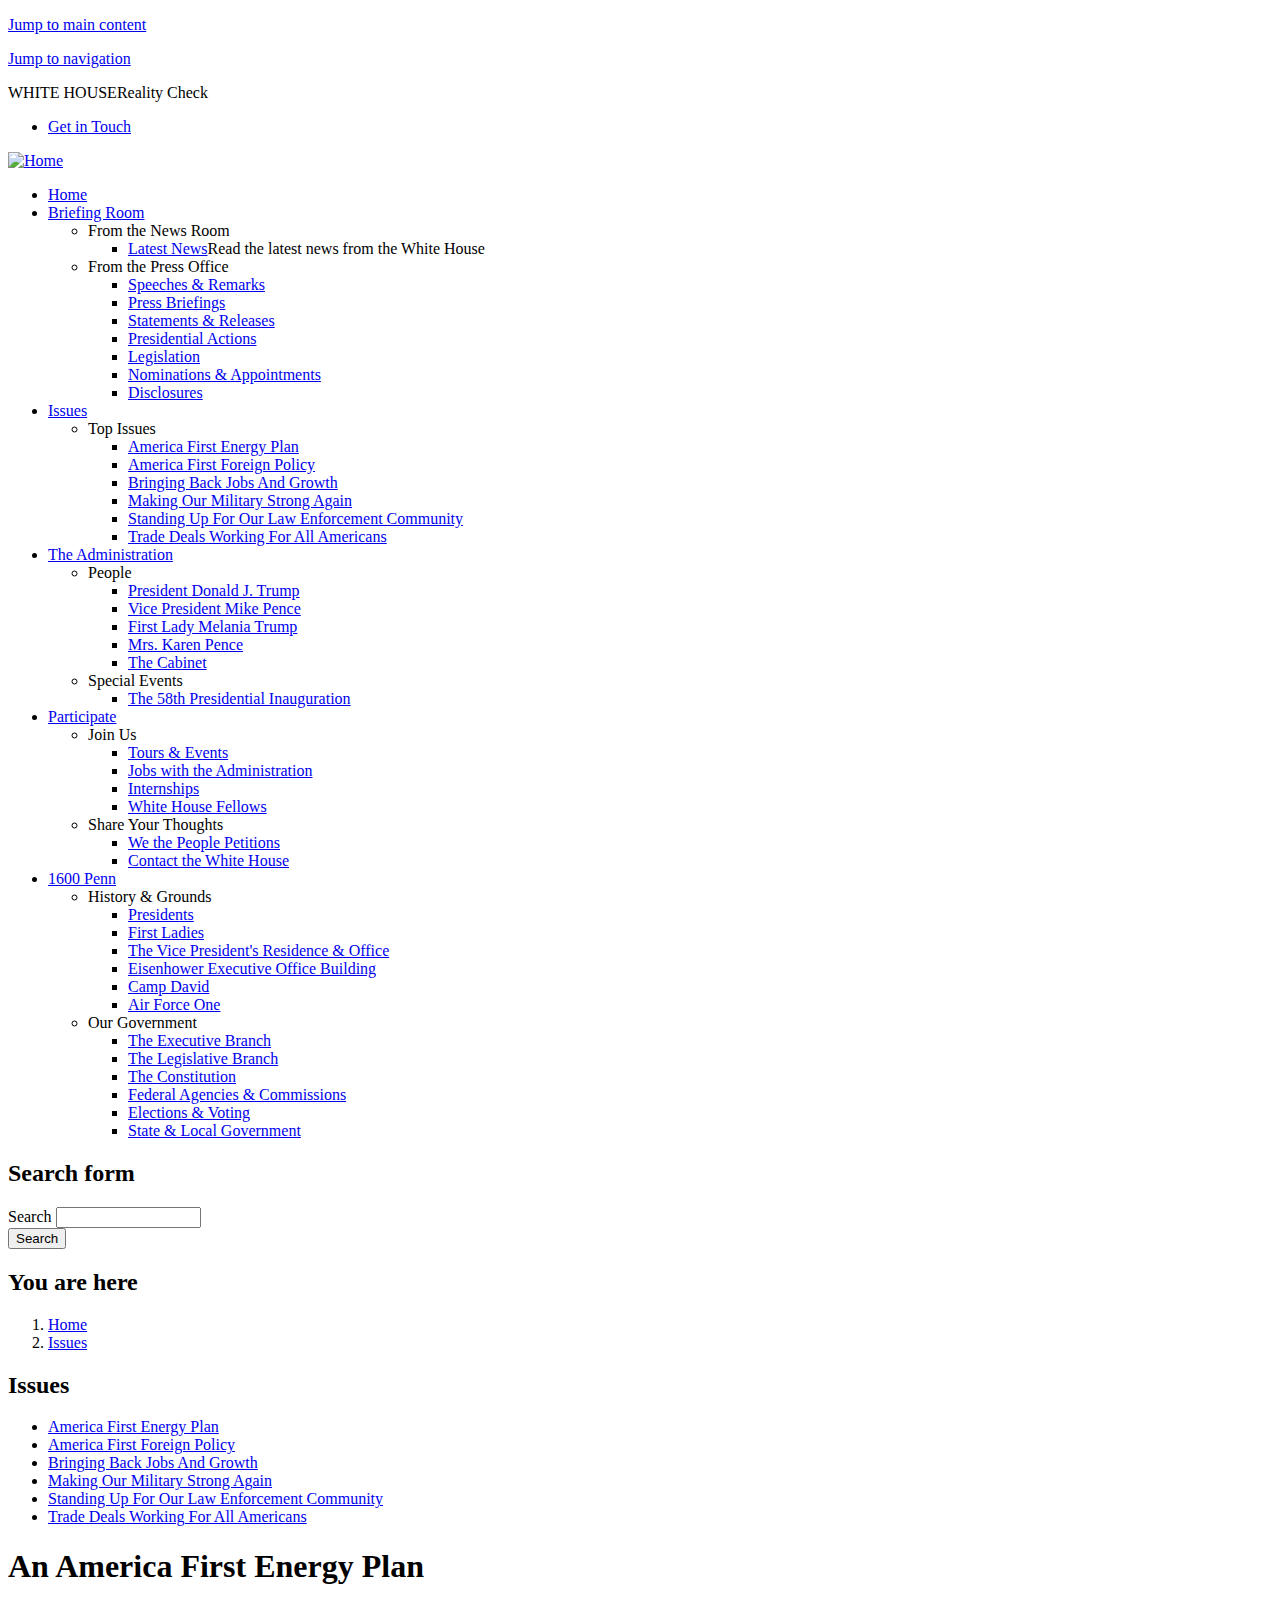
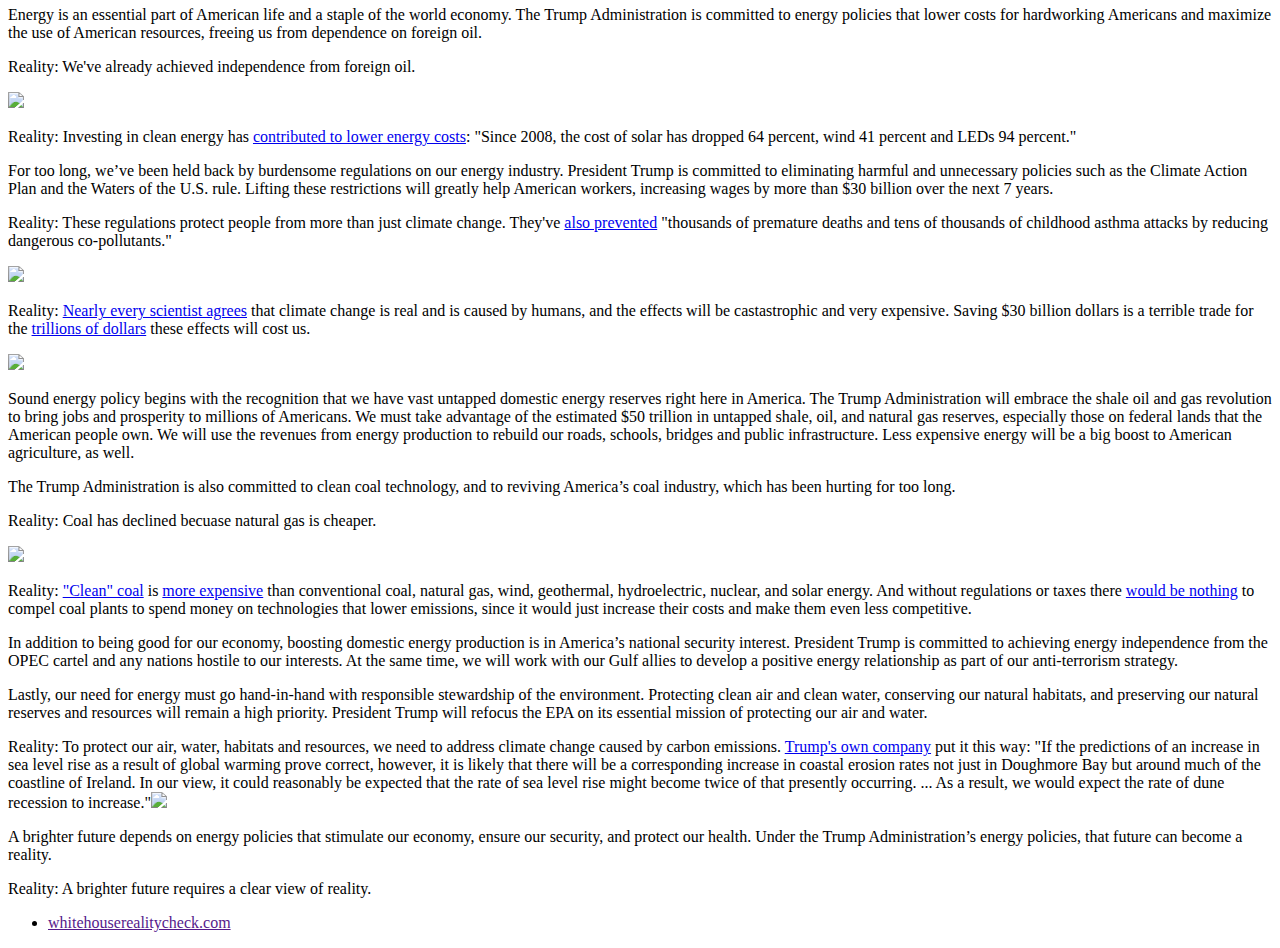
==== commit 051bddd2: "more concise, fewer opinions" ====
--- a/america-first-energy.html
+++ b/america-first-energy.html
@@ -201,14 +201,15 @@
   
   <div class="field field-name-field-forall-basic-page-body field-type-text-long field-label-hidden forall-body"><div class="field-items"><div class="field-item even"><p>
 	Energy is an essential part of American life and a staple of the world economy. The Trump Administration is committed to energy policies that lower costs for hardworking Americans and maximize the use of American resources, freeing us from dependence on foreign oil.</p>
-  <p class="factcheck">Reality: We've already achieved independence from foreign oil during the Obama administration. Also, the Federal investments in clean energy that Trump wants to eliminate have <a href="https://obamawhitehouse.archives.gov/the-record/climate">significantly reduced energy costs</a>: "Since 2008, the cost of solar has dropped 64 percent, wind 41 percent and LEDs 94 percent."</p>
+  <p class="factcheck">Reality: We've already achieved independence from foreign oil.</p>
   <p class="factcheck"><img src="images/us_energy_imports.png"/></p>
+  <p class="factcheck">Reality: Investing in clean energy has <a href="https://obamawhitehouse.archives.gov/the-record/climate">contributed to lower energy costs</a>: "Since 2008, the cost of solar has dropped 64 percent, wind 41 percent and LEDs 94 percent."</p>
 
 <p>
 	For too long, we’ve been held back by burdensome regulations on our energy industry. President Trump is committed to eliminating harmful and unnecessary policies such as the Climate Action Plan and the Waters of the U.S. rule. Lifting these restrictions will greatly help American workers, increasing wages by more than $30 billion over the next 7 years.</p>
-  <p class="factcheck">Reality: These regulations <a href="https://obamawhitehouse.archives.gov/the-record/climate">protect people from more than just climate change</a>: "The Clean Power Plan gives states flexible, cost-effective tools to cut carbon pollution from these plants by 32% from 2005 levels by 2030, while preventing thousands of premature deaths and tens of thousands of childhood asthma attacks by reducing dangerous co-pollutants."</p>
+  <p class="factcheck">Reality: These regulations protect people from more than just climate change. They've <a href="https://obamawhitehouse.archives.gov/the-record/climate">also prevented</a> "thousands of premature deaths and tens of thousands of childhood asthma attacks by reducing dangerous co-pollutants."</p>
   <p class="factcheck"><img src="images/asthma.jpg"/></p>
-  <p class="factcheck">Reality: <a href="http://climate.nasa.gov/scientific-consensus/">Nearly every scientist agrees</a> that climate change is real and is caused by humans, and the effects will be castastrophic and very expensive. Saving $30 billion dollars over 7 years is a terrible trade for the trillions of dollars these effects will cost us. According to <a href="https://www.nrdc.org/sites/default/files/cost.pdf">the NDRC</a>: "New research shows that if present trends continue, the total cost of global warming will be as high as 3.6 percent of gross domestic product (GDP). Four global warming impacts alone—hurricane damage, real estate losses, energy costs, and water costs—will come with a price tag of 1.8 percent of U.S. GDP, or almost $1.9 trillion annually (in today’s dollars) by 2100."</p>
+  <p class="factcheck">Reality: <a href="http://climate.nasa.gov/scientific-consensus/">Nearly every scientist agrees</a> that climate change is real and is caused by humans, and the effects will be castastrophic and very expensive. Saving $30 billion dollars is a terrible trade for the <a href="https://www.nrdc.org/sites/default/files/cost.pdf">trillions of dollars</a> these effects will cost us.</p>
   <p class="factcheck"><img src="images/FEMA_-_18094_-_Photograph_by_Jocelyn_Augustino_taken_on_08-30-2005_in_Louisiana.jpg"/></p>
 
 <p>
@@ -217,7 +218,10 @@
 <p>
 	The Trump Administration is also committed to clean coal technology, and to reviving America’s coal industry, which has been hurting for too long.</p>
   
-<p class="factcheck">Reality: Coal has declined becuase natural gas is cheaper, and because it is the world's dirtiest energy source. <img src="images/natural_gas_vs_coal_price.png"/><img src="images/donora-oct.-30-960x450_c.jpg" class="factcheckbox" />From <a href="http://ngm.nationalgeographic.com/2014/04/coal/nijhuis-text">National Geographic: </a>"On an October weekend in 1948, in the small Pennsylvania town of Donora, spectators at a high school football game realized they could see neither players nor ball: Smog from a nearby coal-fired zinc smelter was obscuring the field. In the days that followed, 20 people died, and 6,000 people—nearly half the town—were sickened."</p><p class="factcheck">Reality: The only way to make coal cleaner is to capture the carbon being released, which is expensive. The only reason that coal powerplants would ever pay for that is if there were a carbon emissions limit or tax. According to National Geographic, "The customers pay not a cent, however, nor does American Electric Power (AEP), for the privilege of spewing six to seven million metric tons of carbon dioxide into the atmosphere every year from Mountaineer’s thousand-foot-high stack. And that’s the problem. Carbon is dumped without limit because in most places it costs nothing to do so and because there is, as yet, no law against it in the U.S."</p>
+<p class="factcheck">Reality: Coal has declined becuase natural gas is cheaper.</p>
+<p class="factcheck"><img src="images/natural_gas_vs_coal_price.png"/></p>
+
+<p class="factcheck">Reality: <a href="https://en.wikipedia.org/wiki/Integrated_gasification_combined_cycle">"Clean" coal</a> is <a href="https://en.wikipedia.org/wiki/Cost_of_electricity_by_source#Energy_Information_Administration">more expensive</a> than conventional coal, natural gas, wind, geothermal, hydroelectric, nuclear, and solar energy. And without regulations or taxes there <a href="http://ngm.nationalgeographic.com/2014/04/coal/nijhuis-text">would be nothing</a> to compel coal plants to spend money on technologies that lower emissions, since it would just increase their costs and make them even less competitive.</p>
 
 <p>
 	In addition to being good for our economy, boosting domestic energy production is in America’s national security interest. President Trump is committed to achieving energy independence from the OPEC cartel and any nations hostile to our interests. At the same time, we will work with our Gulf allies to develop a positive energy relationship as part of our anti-terrorism strategy.</p>
@@ -229,7 +233,7 @@
 
 <p>
 	A brighter future depends on energy policies that stimulate our economy, ensure our security, and protect our health. Under the Trump Administration’s energy policies, that future can become a reality.</p>
-<p class="factcheck">A brighter future requires a clear view of reality.</p>
+<p class="factcheck">Reality: A brighter future requires a clear view of reality.</p>
 </div></div></div>
   
   </div>
